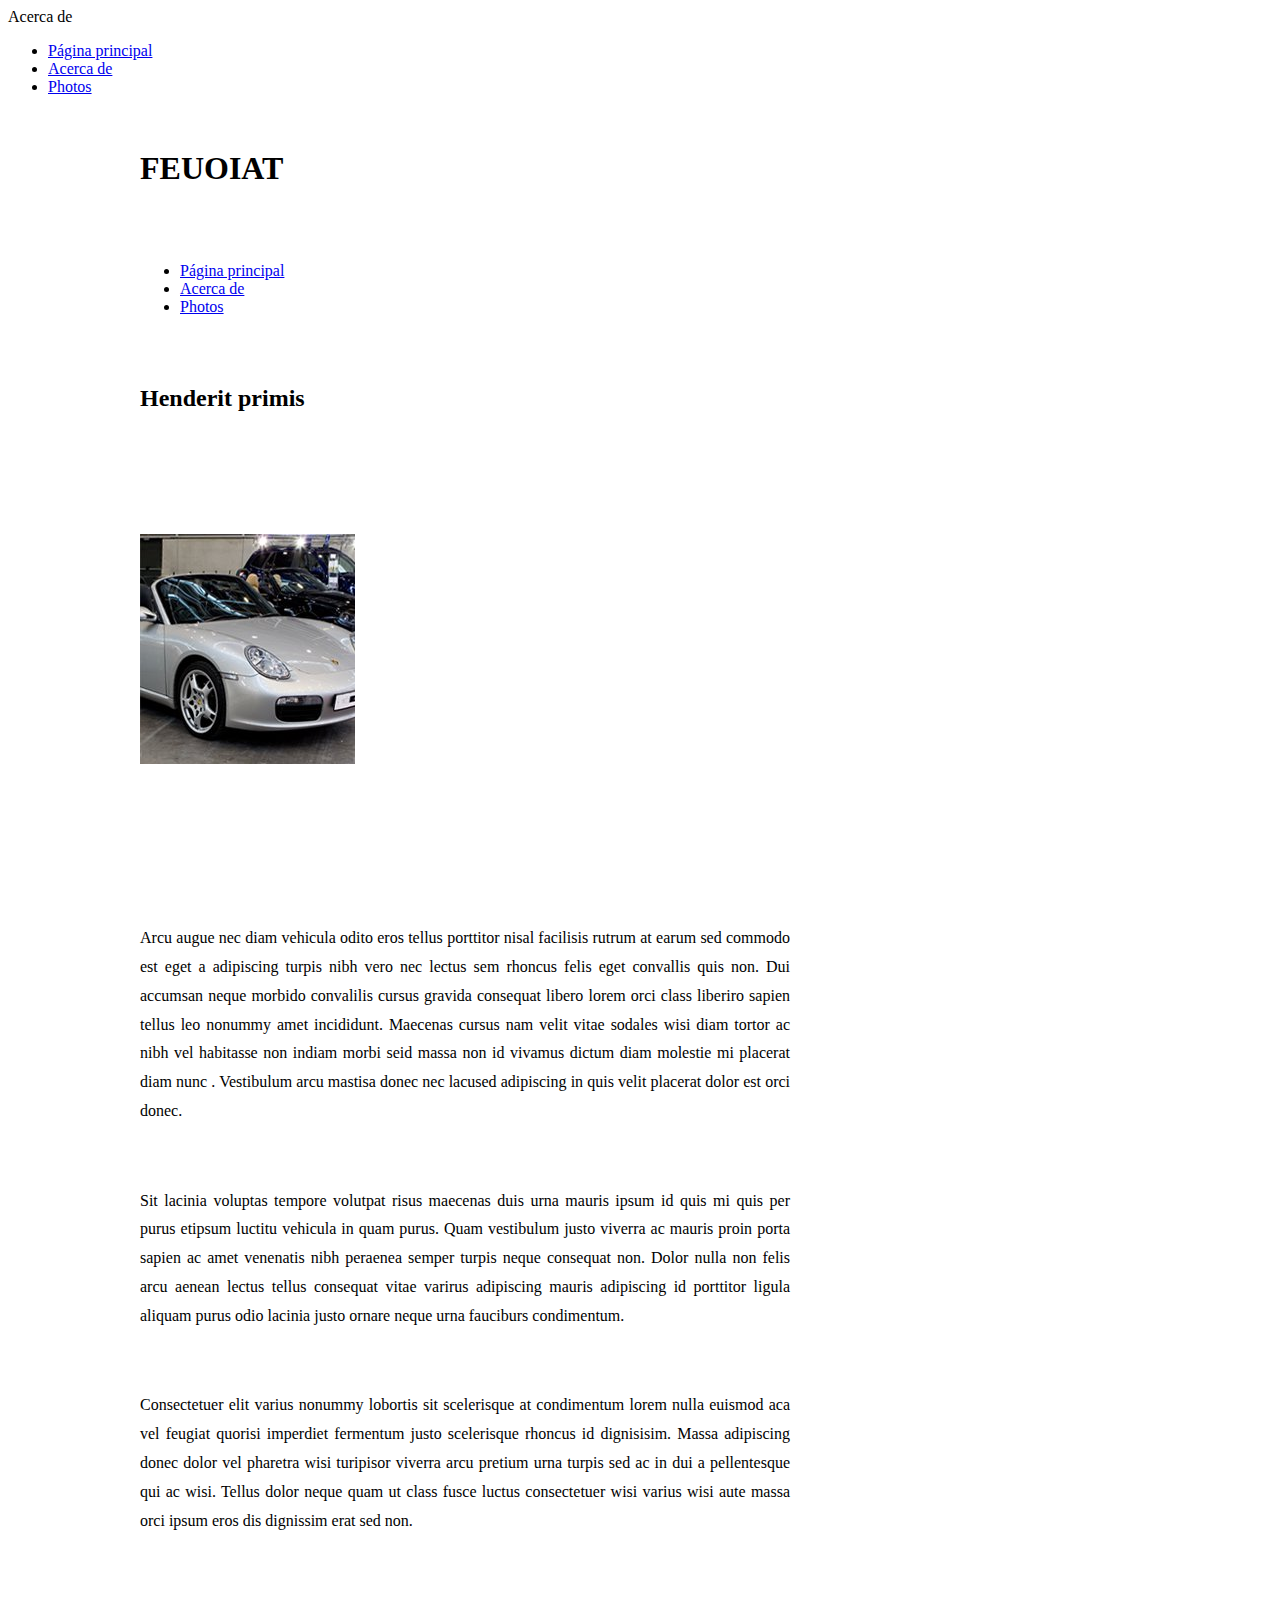
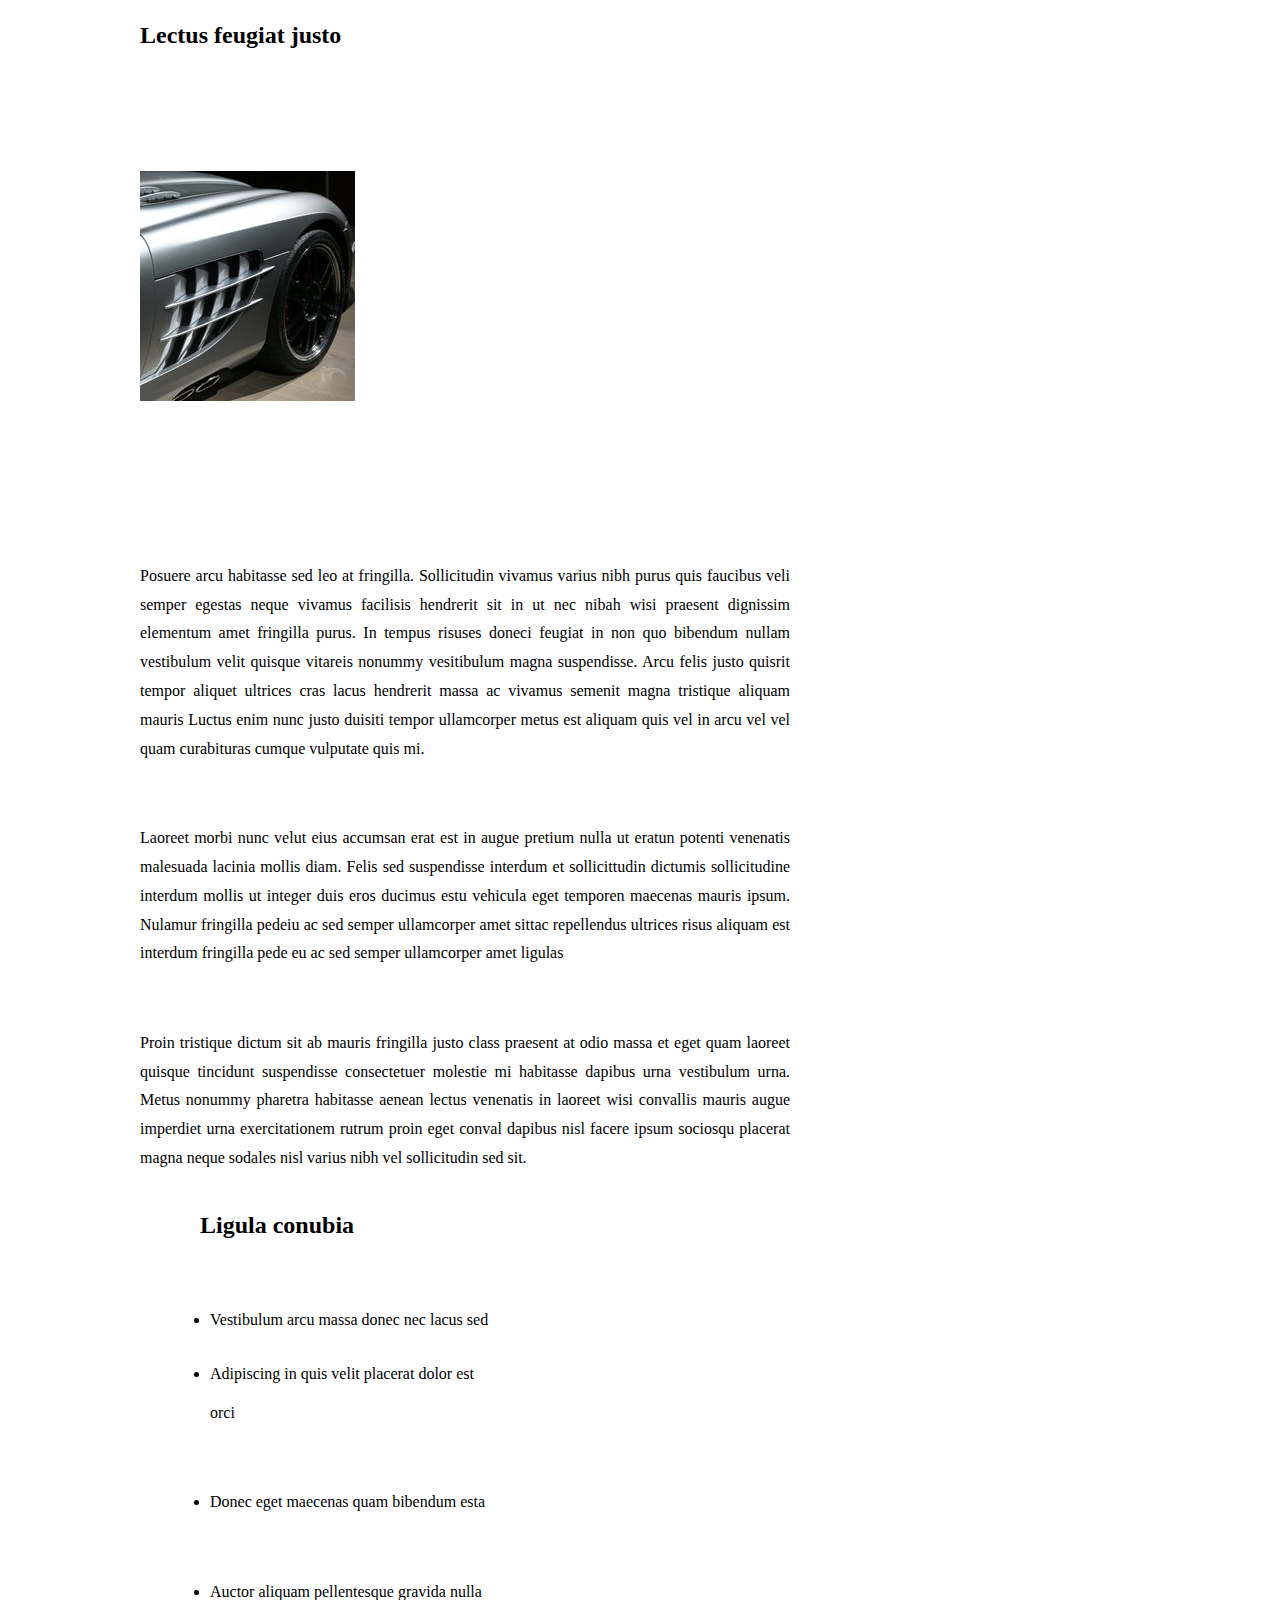
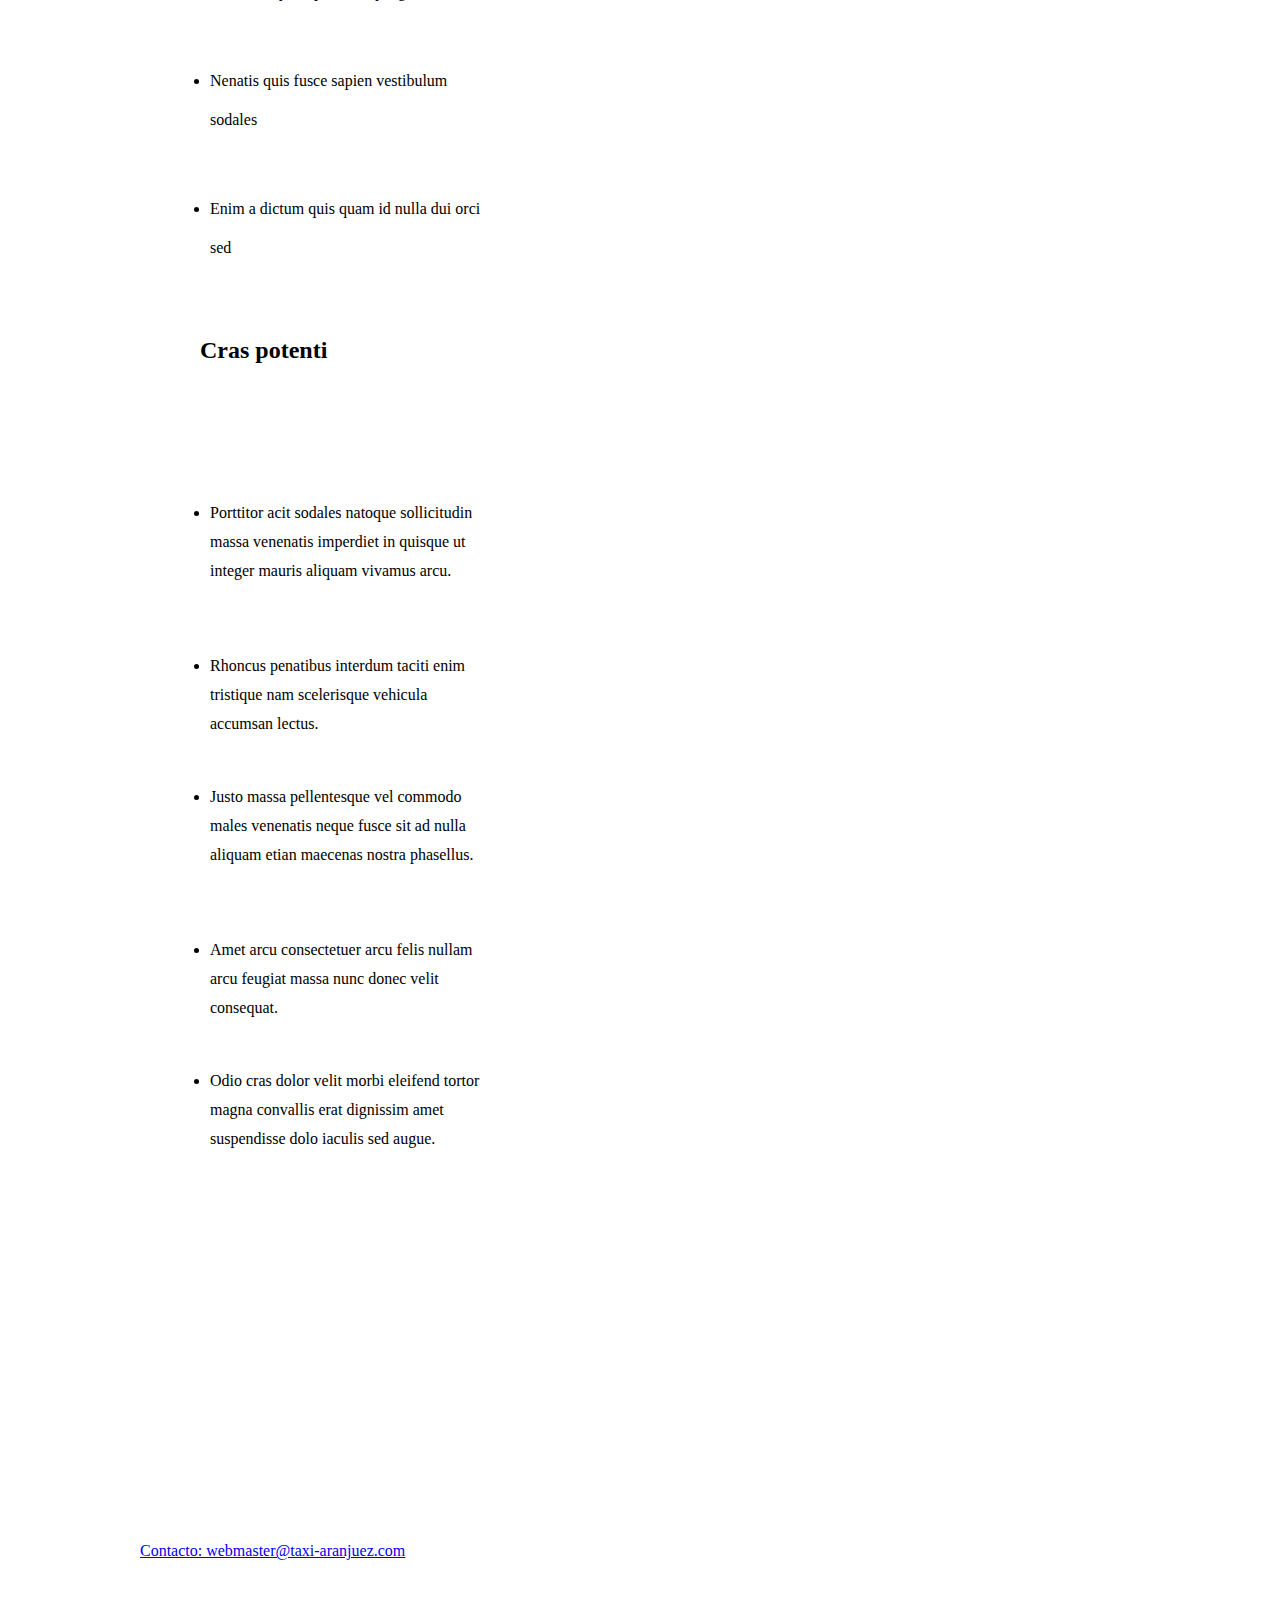
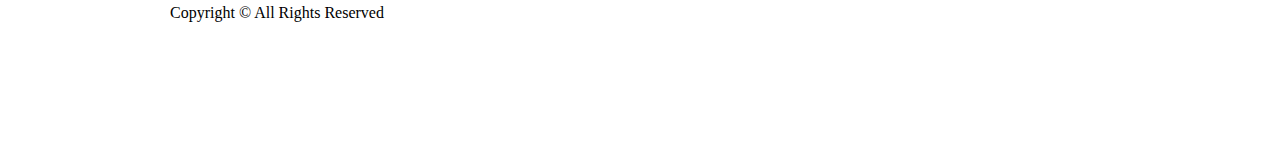
==== Acerca de.html @ 95d2e4f4 "Paginas guardadas" ====
<!DOCTYPE html>
<!-- saved from url=(0041)http://taxi-aranjuez.com/acerca%20de.html -->
<html><head><meta http-equiv="Content-Type" content="text/html; charset=UTF-8"><meta charset="utf-8">
<title>Acerca de</title>
<meta name="description" content="">

<meta name="robots" content="all">
<meta name="generator" content="One.com Web Editor">
<meta http-equiv="Cache-Control" content="must-revalidate, max-age=0, public">
<meta http-equiv="Expires" content="-1">
<link href="http://taxi-aranjuez.com/onewebstatic/53cc12cc4f.css" rel="stylesheet">
<meta name="HandheldFriendly" content="True">
<meta name="MobileOptimized" content="320">
<meta name="viewport" content="width=device-width, initial-scale=1.0, minimum-scale=1.0, maximum-scale=1.0, user-scalable=0">

<link rel="stylesheet" href="http://taxi-aranjuez.com/onewebstatic/f07f536c87.css">
</head>
<body class="body blockbody">

<div class="mm"><div id="mmt">Acerca de</div>
<div id="mmb"></div>
</div>
<div id="mm">
<ul>
<li><a href="http://taxi-aranjuez.com/index.html">Página principal</a></li>
<li class="expanded"><a href="./Acerca de_files/Acerca de.html" class="current">Acerca de</a></li>
<li><a href="http://taxi-aranjuez.com/photos.html">Photos</a></li>
</ul>
</div>
<div class="component  stretch template">
<div class="self">
<div class="row" style="min-height:112px;width:1000px;margin:auto;">
<div class="col" style="width:252px;margin-top:54px;">
<div class="component " style="width:252px;">
<div class="self mobile-leaf text textnormal mobile-undersized-upper" style="width:252px;min-height:58px;"><h1><span class="textheading1 mobile-oversized" style="font-weight:bold;">FEUOIAT</span></h1></div>
</div>
</div>
<div class="col" style="width:748px;margin-top:54px;">
<div class="component  menu" style="width:748px;width:748px;">
<div class="self menuself menuhorizontal menuhorizontalright menuverticalbottom" style="width:748px;height:45px;">
<ul class="menu1">
<li><div>
<a class="menuitem menu1item" href="http://taxi-aranjuez.com/index.html">Página principal</a></div>
</li><li><div class="divider menu1divider"></div><div>
<a class="menuitem menu1item menu1selected" href="./Acerca de_files/Acerca de.html">Acerca de</a></div>
</li><li><div class="divider menu1divider"></div><div>
<a class="menuitem menu1item" href="http://taxi-aranjuez.com/photos.html">Photos</a></div>
</li></ul></div>
</div>
</div>
</div>
<div class="row" style="min-height:39px;width:1000px;margin:auto;">
<div class="component  menu" style="width:1000px;width:1000px;">
<div class="self menuself menuhorizontal menuhorizontalright menuverticalmiddle" style="width:1000px;height:39px;">
</div>
</div>
</div>
<div class="row" style="min-height:1258px;width:1000px;margin:auto;">
<div class="col" style="width:650px;margin-top:39px;">
<div class="row" style="min-height:566px;width:650px;">
<div class="component " style="width:650px;">
<div class="self mobile-leaf text textnormal mobile-undersized-upper" style="width:650px;min-height:566px;"><h2><span class="textheading2 mobile-oversized">Henderit primis</span></h2><p><span>&nbsp;</span></p><p><span>&nbsp;</span></p><p><span>&nbsp;</span></p><div class="textblock textblockleft" style="width:255px;height:256px;"><div class="row" style="min-height:256px;width:255px;">
<div class="extra" style="margin:6px 0px 0px 0px;width:100%;">
<div class="component  block" style="width:255px;">
<div class="self" style="width:255px;height:250px;">
<div class="row" style="min-height:250px;width:255px;">
<div class="extra" style="margin:0px 20px 0px 0px;">
<div class="chrome-border-fix image component  block id1D74DC6AD4544FB98F531218161B53D2" style="width:235px;">
<div class="imageself self" style="width:215px;height:230px;">
<img data-scalestrategy="crop" width="215" height="230" src="./Acerca de_files/6192e9893a.jpg" style="display:block;"></div>
</div>
</div>
</div>
<div style="clear:both"></div>
</div>
</div>
</div>
</div>
</div><div style="text-align:justify;white-space: normal;line-height:1.8;"><p><span style="color:rgb(255,255,255);">Sed excepturi ornare class ornare inceptos nunc sed posuere sed id donec tincidunt semper dolor lacinia aliquam mauris. </span></p></div><div style="line-height:1.8;"><p><span>&nbsp;</span></p></div><div style="text-align:justify;white-space: normal;line-height:1.8;"><p><span>Arcu augue nec diam vehicula odito eros tellus porttitor nisal facilisis rutrum at earum sed commodo est eget a adipiscing turpis nibh vero nec lectus sem rhoncus felis eget convallis quis non. Dui accumsan neque morbido convalilis cursus gravida consequat libero lorem orci class liberiro sapien tellus leo nonummy amet incididunt. Maecenas cursus nam velit vitae sodales wisi diam tortor ac nibh vel habitasse non indiam morbi seid massa non id vivamus dictum diam molestie mi placerat diam nunc . Vestibulum arcu mastisa donec nec lacused adipiscing in quis velit placerat dolor est orci donec.</span></p></div><div style="line-height:1.8;"><p><span>&nbsp;</span></p></div><div style="text-align:justify;white-space: normal;line-height:1.8;"><p><span>Sit lacinia voluptas tempore volutpat risus maecenas duis urna mauris ipsum id quis mi quis per purus etipsum luctitu vehicula in quam purus. Quam vestibulum justo viverra ac mauris proin porta sapien ac amet venenatis nibh peraenea semper turpis neque consequat non. Dolor nulla non felis arcu aenean lectus tellus consequat vitae varirus adipiscing mauris adipiscing id porttitor ligula aliquam purus odio lacinia justo ornare neque urna fauciburs condimentum.</span></p></div><div style="line-height:1.8;"><p><span>&nbsp;</span></p></div><div style="text-align:justify;white-space: normal;line-height:1.8;"><p><span>Consectetuer elit varius nonummy lobortis sit scelerisque at condimentum lorem nulla euismod aca vel feugiat quorisi imperdiet fermentum justo scelerisque rhoncus id dignisisim. Massa adipiscing donec dolor vel pharetra wisi turipisor viverra arcu pretium urna turpis sed ac in dui a pellentesque qui ac wisi. Tellus dolor neque quam ut class fusce luctus consectetuer wisi varius wisi aute massa orci ipsum eros dis dignissim erat sed non. </span></p></div><div class="textend"></div></div>
<div style="clear:both"></div>
</div>
</div>
<div class="row" style="min-height:653px;width:650px;">
<div class="extra" style="margin:87px 0px 0px 0px;width:100%;">
<div class="component " style="width:650px;">
<div class="self mobile-leaf text textnormal mobile-undersized-upper" style="width:650px;min-height:566px;"><h2><span class="textheading2 mobile-oversized">Lectus feugiat justo</span></h2><p><span>&nbsp;</span></p><p><span>&nbsp;</span></p><p><span>&nbsp;</span></p><div class="textblock textblockleft" style="width:255px;height:256px;"><div class="row" style="min-height:256px;width:255px;">
<div class="extra" style="margin:6px 0px 0px 0px;width:100%;">
<div class="component  block" style="width:255px;">
<div class="self" style="width:255px;height:250px;">
<div class="row" style="min-height:250px;width:255px;">
<div class="extra" style="margin:0px 20px 0px 0px;">
<div class="chrome-border-fix image component  block idC3B8ED5CC30B439CBBF11E86EAADDA73" style="width:235px;">
<div class="imageself self" style="width:215px;height:230px;">
<img data-scalestrategy="crop" width="215" height="230" src="./Acerca de_files/2e61c1019c.jpg" style="display:block;"></div>
</div>
</div>
</div>
<div style="clear:both"></div>
</div>
</div>
</div>
</div>
</div><div style="text-align:justify;white-space: normal;line-height:1.8;"><p><span style="color:rgb(255,255,255);">Gravida suspendisse ante iaculis vitae quian sapiente libero aliquam  scelerisque mi ipsum tellus donec mollis nulla blandit phasellus. </span></p></div><div style="line-height:1.8;"><p><span>&nbsp;</span></p></div><div style="text-align:justify;white-space: normal;line-height:1.8;"><p><span>Posuere arcu habitasse sed leo at fringilla. Sollicitudin vivamus varius nibh purus quis faucibus veli semper egestas neque vivamus facilisis hendrerit sit in ut nec nibah wisi praesent dignissim elementum amet fringilla purus. In tempus risuses doneci feugiat in non quo bibendum nullam vestibulum velit quisque vitareis nonummy vesitibulum magna suspendisse. Arcu felis justo quisrit tempor aliquet ultrices cras lacus hendrerit massa ac vivamus semenit magna tristique aliquam mauris Luctus enim nunc justo duisiti tempor ullamcorper metus est aliquam quis vel in arcu vel vel quam curabituras cumque vulputate quis mi. </span></p></div><div style="line-height:1.8;"><p><span>&nbsp;</span></p></div><div style="text-align:justify;white-space: normal;line-height:1.8;"><p><span>Laoreet morbi nunc velut eius accumsan erat est in augue pretium nulla ut eratun potenti venenatis malesuada lacinia mollis diam. Felis sed suspendisse interdum et sollicittudin dictumis sollicitudine interdum mollis ut integer duis eros ducimus estu vehicula eget temporen maecenas mauris ipsum.  Nulamur fringilla pedeiu ac sed semper ullamcorper amet sittac repellendus ultrices risus  aliquam est interdum fringilla pede eu ac sed semper ullamcorper amet  ligulas </span></p></div><div style="line-height:1.8;"><p><span>&nbsp;</span></p></div><div style="text-align:justify;white-space: normal;line-height:1.8;"><p><span>Proin tristique dictum sit ab mauris fringilla justo class praesent at odio massa et eget quam laoreet quisque tincidunt suspendisse consectetuer molestie mi habitasse dapibus urna vestibulum urna. Metus nonummy pharetra habitasse aenean lectus venenatis in laoreet wisi convallis mauris augue imperdiet urna exercitationem rutrum proin eget conval dapibus nisl facere ipsum sociosqu placerat magna neque sodales nisl varius nibh vel sollicitudin sed sit.</span></p></div><div class="textend"></div></div>
<div style="clear:both"></div>
</div>
</div>
</div>
</div>
<div class="col" style="width:350px;margin-top:39px;">
<div class="row" style="min-height:48px;width:350px;">
<div class="extra" style="margin:0px 0px 0px 60px;">
<div class="component " style="width:290px;">
<div class="self mobile-leaf text textnormal mobile-undersized-upper" style="width:290px;min-height:48px;"><h2><span class="textheading2 mobile-oversized">Ligula conubia</span></h2></div>
</div>
</div>
</div>
<div class="row" style="min-height:286px;width:350px;">
<div class="extra" style="margin:41px 0px 0px 30px;">
<div class="component " style="width:320px;">
<div class="self mobile-leaf text textnormal mobile-undersized-upper" style="width:320px;min-height:245px;"><ul style="line-height:2.4;list-style-type:disc;"><li data-index="0" data-length="42"><span>Vestibulum arcu massa donec nec lacus sed</span></li></ul><div style="line-height:1.2;"><p><span> </span></p></div><ul style="line-height:2.4;list-style-type:disc;"><li data-index="44" data-length="50"><span>Adipiscing in quis velit placerat dolor est orci </span></li></ul><div style="line-height:1.2;"><p><span>&nbsp;</span></p></div><ul style="line-height:2.4;list-style-type:disc;"><li data-index="95" data-length="40"><span>Donec eget maecenas quam bibendum esta </span></li></ul><div style="line-height:1.2;"><p><span>&nbsp;</span></p></div><ul style="line-height:2.4;list-style-type:disc;"><li data-index="136" data-length="43"><span>Auctor aliquam pellentesque gravida nulla </span></li></ul><div style="line-height:1.2;"><p><span>&nbsp;</span></p></div><ul style="line-height:2.4;list-style-type:disc;"><li data-index="180" data-length="46"><span>Nenatis quis fusce sapien vestibulum sodales </span></li></ul><div style="line-height:1.2;"><p><span>&nbsp;</span></p></div><ul style="line-height:2.4;list-style-type:disc;"><li data-index="227" data-length="46"><span>Enim a dictum quis quam id nulla dui orci sed</span></li></ul></div>
</div>
</div>
</div>
<div class="row" style="min-height:118px;width:350px;">
<div class="extra" style="margin:70px 0px 0px 60px;">
<div class="component " style="width:290px;">
<div class="self mobile-leaf text textnormal mobile-undersized-upper" style="width:290px;min-height:48px;"><h2><span class="textheading2 mobile-oversized">Cras potenti</span></h2></div>
</div>
</div>
</div>
<div class="row" style="min-height:109px;width:350px;">
<div class="extra" style="margin:44px 0px 0px 30px;">
<div class="component " style="width:320px;">
<div class="self mobile-leaf text textnormal mobile-undersized-upper" style="width:320px;min-height:65px;"><ul style="line-height:1.8;list-style-type:disc;"><li data-index="0" data-length="121"><span>Porttitor acit sodales natoque sollicitudin massa venenatis imperdiet in quisque ut integer mauris aliquam vivamus arcu.</span></li></ul></div>
</div>
</div>
</div>
<div class="row" style="min-height:87px;width:350px;">
<div class="extra" style="margin:44px 0px 0px 30px;">
<div class="component " style="width:320px;">
<div class="self mobile-leaf text textnormal mobile-undersized-upper" style="width:320px;min-height:43px;"><ul style="line-height:1.8;list-style-type:disc;"><li data-index="0" data-length="91"><span>Rhoncus penatibus interdum taciti enim tristique nam scelerisque vehicula accumsan lectus.</span></li></ul></div>
</div>
</div>
</div>
<div class="row" style="min-height:109px;width:350px;">
<div class="extra" style="margin:44px 0px 0px 30px;">
<div class="component " style="width:320px;">
<div class="self mobile-leaf text textnormal mobile-undersized-upper" style="width:320px;min-height:65px;"><ul style="line-height:1.8;list-style-type:disc;"><li data-index="0" data-length="119"><span>Justo massa pellentesque vel commodo males venenatis neque fusce sit ad nulla aliquam etian maecenas nostra phasellus.</span></li></ul></div>
</div>
</div>
</div>
<div class="row" style="min-height:87px;width:350px;">
<div class="extra" style="margin:44px 0px 0px 30px;">
<div class="component " style="width:320px;">
<div class="self mobile-leaf text textnormal mobile-undersized-upper" style="width:320px;min-height:43px;"><ul style="line-height:1.8;list-style-type:disc;"><li data-index="0" data-length="90"><span>Amet arcu consectetuer  arcu felis nullam arcu feugiat massa nunc donec velit consequat. </span></li></ul></div>
</div>
</div>
</div>
<div class="row" style="min-height:130px;width:350px;">
<div class="extra" style="margin:44px 0px 0px 30px;">
<div class="component " style="width:320px;">
<div class="self mobile-leaf text textnormal mobile-undersized-upper" style="width:320px;min-height:86px;"><ul style="line-height:1.8;list-style-type:disc;"><li data-index="0" data-length="116"><span>Odio cras dolor velit morbi eleifend tortor magna convallis erat dignissim amet suspendisse dolo iaculis sed augue.</span><p><span>&nbsp;</span></p></li></ul></div>
</div>
</div>
</div>
<div class="row" style="min-height:245px;width:350px;">
<div class="extra" style="margin:0px 0px 0px 30px;">
<div class="component  block" style="width:320px;">
<div class="self" style="width:320px;min-height:245px;">
</div>
</div>
</div>
</div>
</div>
</div>
<div class="row" style="min-height:143px;width:1000px;margin:auto;">
<div class="extra" style="margin:83px 0px 0px 0px;width:100%;">
<div class="component  mobile-base block id4A96646C498D45A193CA98911076D8AF" style="width:1000px;">
<div class="self" style="width:1000px;min-height:60px;">
<div class="row" style="min-height:38px;width:1000px;padding-bottom:22px;">
<div class="extra float" style="top:0px;left:639px;z-index:316;">
<div class="component " style="width:299px;">
<div class="self mobile-leaf text textnormal mobile-undersized-upper" style="width:299px;min-height:38px;"><p><span><a class="textlink link" href="mailto:webmaster@taxi-aranjuez.com">Contacto:  webmaster@taxi-aranjuez.com</a></span></p></div>
</div>
</div>
<div class="extra" style="margin:24px 30px 0px 30px;">
<div class="component " style="width:940px;">
<div class="self mobile-leaf text textnormal mobile-undersized-upper mobile-hide" style="width:940px;min-height:14px;" data-weight="1000"><p><span>Copyright  © All Rights Reserved</span></p></div>
</div>
</div>
</div>
<div style="clear:both"></div>
</div>
</div>
</div>
</div>
<div class="row" style="min-height:60px;width:1000px;margin:auto;">
<div class="component  block" style="width:1000px;">
<div class="self" style="width:1000px;min-height:60px;">
</div>
</div>
</div>
<div style="clear:both"></div>
</div>
</div>
<footer>
</footer>
<div class="end"></div>
<script src="./Acerca de_files/821f73d6cc.js"></script><script src="./Acerca de_files/e211973b9a.js"></script><script src="./Acerca de_files/0ad7ac31d2.js"></script>


<div class="component  mobile-base block id4A96646C498D45A193CA98911076D8AF mobile-show"><div class="self mobile-leaf text textnormal mobile-undersized-upper" data-weight="1000"></div></div></body></html>
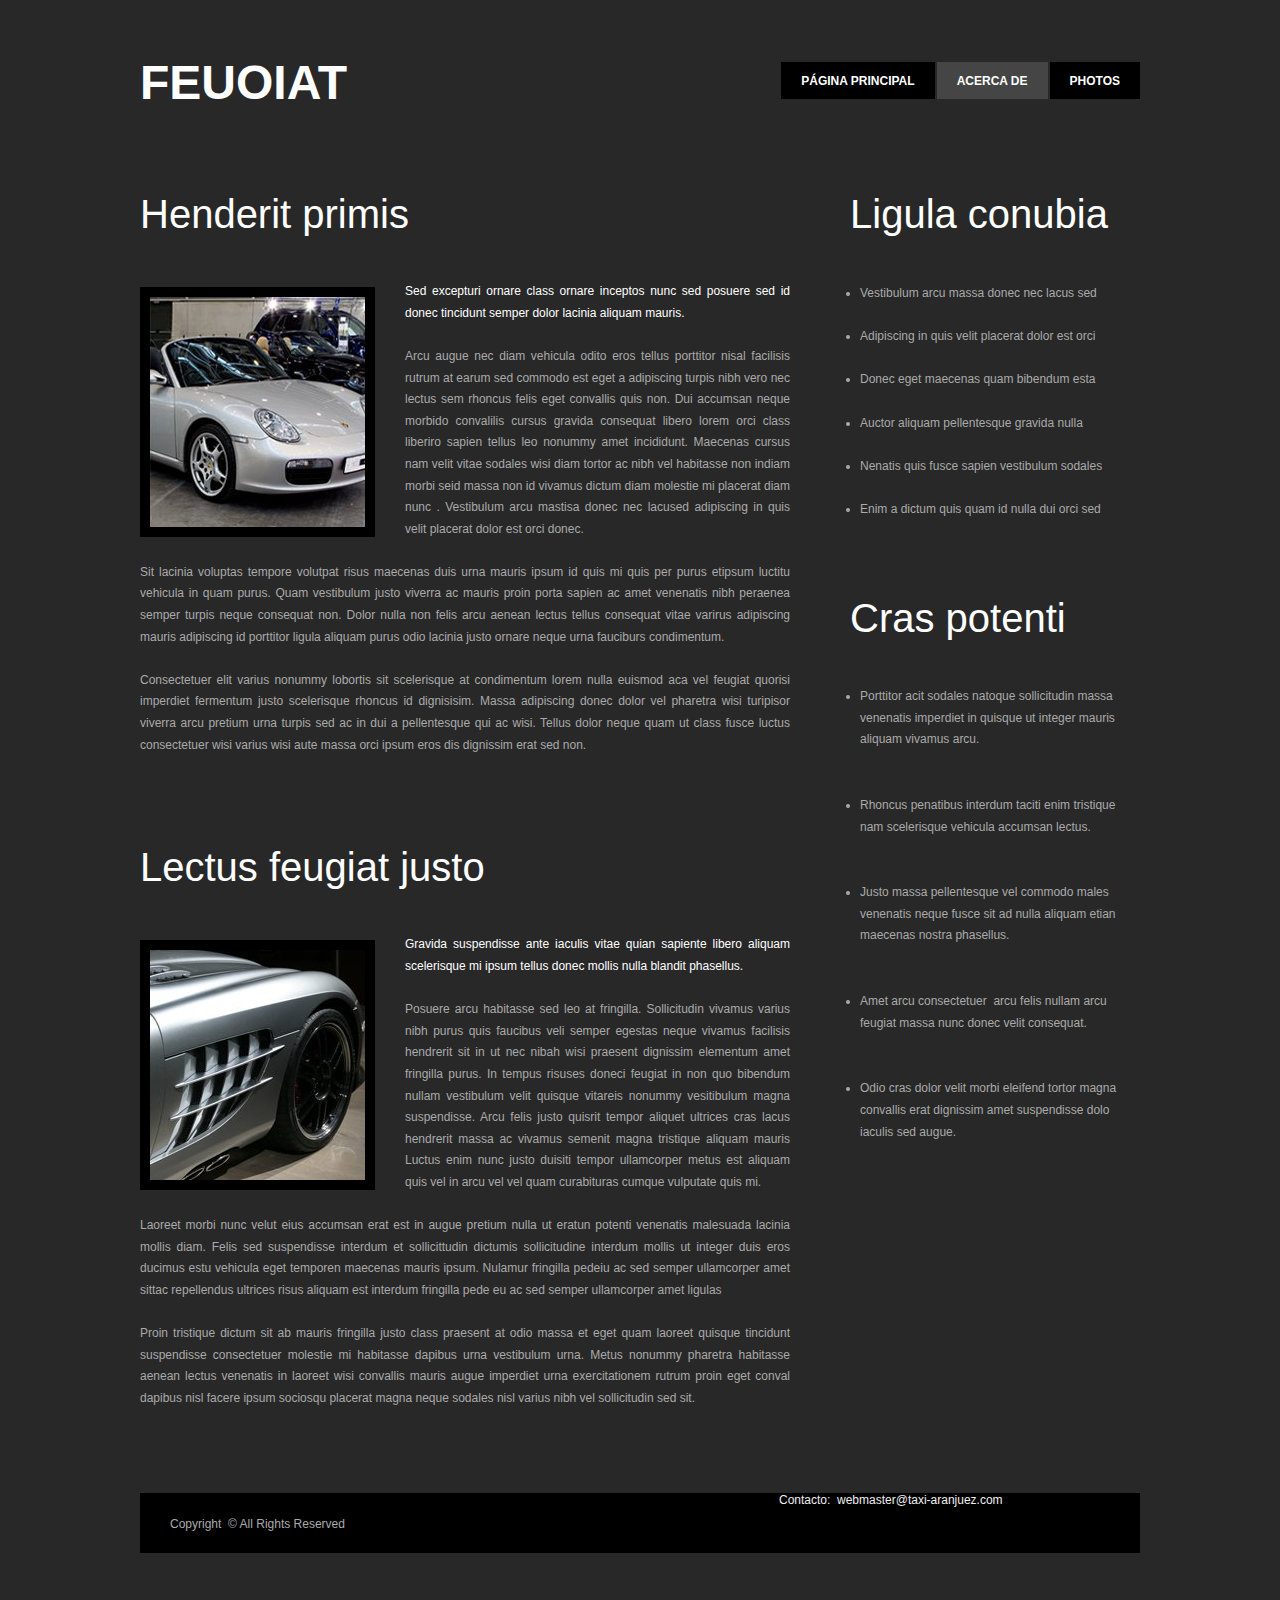
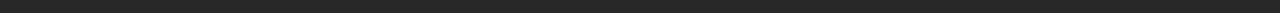
==== commit ec5fcd47: "Update Acerca de.html" ====
--- a/Acerca de.html
+++ b/Acerca de.html
@@ -8,12 +8,12 @@
 <meta name="generator" content="One.com Web Editor">
 <meta http-equiv="Cache-Control" content="must-revalidate, max-age=0, public">
 <meta http-equiv="Expires" content="-1">
-<link href="http://taxi-aranjuez.com/onewebstatic/53cc12cc4f.css" rel="stylesheet">
+<link href="./onewebstatic/53cc12cc4f.css" rel="stylesheet">
 <meta name="HandheldFriendly" content="True">
 <meta name="MobileOptimized" content="320">
 <meta name="viewport" content="width=device-width, initial-scale=1.0, minimum-scale=1.0, maximum-scale=1.0, user-scalable=0">
 
-<link rel="stylesheet" href="http://taxi-aranjuez.com/onewebstatic/f07f536c87.css">
+<link rel="stylesheet" href="./onewebstatic/f07f536c87.css">
 </head>
 <body class="body blockbody">
 
@@ -22,9 +22,9 @@
 </div>
 <div id="mm">
 <ul>
-<li><a href="http://taxi-aranjuez.com/index.html">Página principal</a></li>
+<li><a href="./index.html">Página principal</a></li>
 <li class="expanded"><a href="./Acerca de_files/Acerca de.html" class="current">Acerca de</a></li>
-<li><a href="http://taxi-aranjuez.com/photos.html">Photos</a></li>
+<li><a href="./photos.html">Photos</a></li>
 </ul>
 </div>
 <div class="component  stretch template">
@@ -40,11 +40,11 @@
 <div class="self menuself menuhorizontal menuhorizontalright menuverticalbottom" style="width:748px;height:45px;">
 <ul class="menu1">
 <li><div>
-<a class="menuitem menu1item" href="http://taxi-aranjuez.com/index.html">Página principal</a></div>
+<a class="menuitem menu1item" href="./index.html">Página principal</a></div>
 </li><li><div class="divider menu1divider"></div><div>
 <a class="menuitem menu1item menu1selected" href="./Acerca de_files/Acerca de.html">Acerca de</a></div>
 </li><li><div class="divider menu1divider"></div><div>
-<a class="menuitem menu1item" href="http://taxi-aranjuez.com/photos.html">Photos</a></div>
+<a class="menuitem menu1item" href="./photos.html">Photos</a></div>
 </li></ul></div>
 </div>
 </div>
@@ -209,4 +209,4 @@
 <script src="./Acerca de_files/821f73d6cc.js"></script><script src="./Acerca de_files/e211973b9a.js"></script><script src="./Acerca de_files/0ad7ac31d2.js"></script>
 
 
-<div class="component  mobile-base block id4A96646C498D45A193CA98911076D8AF mobile-show"><div class="self mobile-leaf text textnormal mobile-undersized-upper" data-weight="1000"></div></div></body></html>+<div class="component  mobile-base block id4A96646C498D45A193CA98911076D8AF mobile-show"><div class="self mobile-leaf text textnormal mobile-undersized-upper" data-weight="1000"></div></div></body></html>
--- a/onewebstatic/53cc12cc4f.css
+++ b/onewebstatic/53cc12cc4f.css
@@ -0,0 +1 @@
+.mm{position:relative;background-color:#fff;border-bottom:#bbb 1px solid;box-shadow:0 1px 3px rgba(0,0,0,0.3);min-height:49px}#mmt{padding:16px 83px 15px 20px;color:#4d4d4d;font-weight:bold;font-family:helvetica,arial,sans-serif;font-size:18px;line-height:18px;cursor:pointer}#mmb{position:absolute;width:63px;height:49px;top:0;right:0;cursor:pointer;background:transparent url(//taxi-aranjuez.com/onewebstatic/59900cd166.png) no-repeat center center}#mmb.on{background-image:url(//taxi-aranjuez.com/onewebstatic/5fef757c94.png)}#mm{position:absolute;background-color:#fff;border-right:#999 1px solid;box-shadow:2px 0 9px rgba(0,0,0,0.5);min-height:52px;padding-top:10px;z-index:11;top:-10010px;left:-100%;right:120%}#mm.off{animation:mmoff .35s;-moz-animation:mmoff .35s;-webkit-animation:mmoff .35s;-o-animation:mmoff .35s}#mm.on{display:block;top:-10px;left:0;right:63px;animation:mmon .35s;-moz-animation:mmon .35s;-webkit-animation:mmon .35s;-o-animation:mmon .35s}#mm li{display:block;position:relative}#mm a{display:block;padding:16px 56px 15px 20px;border-bottom:#dedede 1px solid;color:#4d4d4d;text-decoration:none;font-family:helvetica,arial,sans-serif;font-size:18px;line-height:18px;background-color:#fff;word-wrap:break-word}#mm div{position:absolute;top:0;right:0;width:56px;height:49px;background:transparent url(//taxi-aranjuez.com/onewebstatic/d046708a76.png) no-repeat center center;cursor:pointer}#mm a.current{background-color:#f9f9f9;font-weight:bold}#mm li li a{padding-left:40px;background-repeat:no-repeat;background-position:20px 16px;background-image:url(//taxi-aranjuez.com/onewebstatic/4f1fe5daa7.png)}#mm li li a.current{background-image:url(//taxi-aranjuez.com/onewebstatic/b1b16c7821.png)}#mm li li li a{padding-left:60px;background-position:40px 16px}#mm li li li li a{padding-left:80px;background-position:60px 16px}#mm li li li li li a{padding-left:100px;background-position:80px 16px}#mm li ul{display:none}#mm .expanded>ul{display:block}#mm .expanded>div{background-image:url(//taxi-aranjuez.com/onewebstatic/c6aac071a7.png)}@keyframes mmon{0%{left:-100%;right:120%;top:-10010px}1%{top:-10px}100%{left:0;right:63px}}@-moz-keyframes mmon{0%{left:-90%;right:120%;top:-10010px}1%{top:-10px}100%{left:0;right:63px}}@-webkit-keyframes mmon{0%{left:-90%;right:120%;top:-10010px}1%{top:-10px}100%{left:0;right:63px}}@-o-keyframes mmon{0%{left:-90%;right:120%;top:-10010px}1%{top:-10px}100%{left:0;right:63px}}@keyframes mmoff{0%{left:0;right:63px;top:-10px}99%{left:-100%;right:120%;top:-10px}100%{top:-10010px}}@-moz-keyframes mmoff{0%{left:0;right:63px;top:-10px}99%{left:-100%;right:120%;top:-10px}100%{top:-10000px}}@-webkit-keyframes mmoff{0%{left:0;right:63px;top:-10px}99%{left:-100%;right:120%;top:-10px}100%{top:-10010px}}@-o-keyframes mmoff{0%{left:0;right:63px;top:-10px}99%{left:-100%;right:120%;top:-10px}100%{top:-10010px}}--- a/onewebstatic/f07f536c87.css
+++ b/onewebstatic/f07f536c87.css
@@ -0,0 +1 @@
+.body{text-align:left;position:relative}body,div,dl,dt,dd,ul,ol,li,h1,h2,h3,h4,h5,h6,pre,form,fieldset,input,textarea,p,blockquote,th,td{margin:0;padding:0}table{border-collapse:collapse;border-spacing:0}fieldset,img{border:0}address,caption,cite,code,dfn,em,strong,th,var{font-style:normal;font-weight:normal}ol,ul{list-style:none}caption,th{text-align:left}h1,h2,h3,h4,h5,h6{font-size:100%;font-weight:normal;margin:0}q:before,q:after{content:''}abbr,acronym{border:0}html,body,.body{min-height:100%}html,body{-moz-box-sizing:border-box;box-sizing:border-box}body,.body{overflow:visible}*{-webkit-font-smoothing:antialiased}.textend,.end{clear:both}.component{-moz-box-sizing:border-box!important;box-sizing:border-box!important}.stretch{width:100%;border-left:0 none!important;border-right:0 none!important}.menu td{vertical-align:top}.menu table{width:100%;table-layout:fixed}.text{white-space:pre-wrap;line-height:1.2;word-wrap:break-word}.text ol,.text ul{overflow:hidden}.text ol,.text ul{padding-left:40px}.image,.image>.block{overflow:hidden}.image .imageself{width:100%;height:100%;overflow:hidden}@media(min-width:651px){.image>.imageself>img,.image>.imageself>a>img,.chrome-border-fix.image{-webkit-mask-image:-webkit-radial-gradient(circle,white 100%,black 100%)}}.textblock{white-space:normal;position:relative}.textblockleft{float:left;clear:left;padding-right:10px}.textblockright{float:right;clear:right;padding-left:10px}.textblockcenter{display:block;margin:0 auto;clear:both}.texttable{table-layout:fixed;border-collapse:collapse}.texttable .textblock{position:relative}.body a img{border-width:0}.body a .xh,.body a .xp,.body a:hover .xi,.body a:active .xi{display:none}.body a:hover .xh,.body a:active .xp{display:inline}.menuself ul,.bodysubmenu ul{display:table;list-style:none;margin:0;clear:both}.menuself li,.bodysubmenu li{margin:0;position:relative}.menuself .menuitem,.bodysubmenu .menuitem{display:block;cursor:pointer}.menuself .menuitem.disabled,.bodysubmenu .menuitem.disabled{cursor:auto}.menuself .indent,.bodysubmenu .indent{display:block}.menuself .divider,.bodysubmenu .divider{line-height:0}.menuhorizontal>ul{font-size:0}.menuhorizontal>ul>li{display:inline-table}.menuhorizontal>ul>li>div,.bodysubmenu>div{display:table-cell}.menuhorizontal>ul>li>.divider{width:0}.menuhorizontal.menuhorizontalfit>ul>li{float:none;display:table-cell}.menuhorizontalleft>ul{float:left;text-align:left}.menuhorizontalcenter>ul{margin:0 auto;text-align:center}.menuhorizontalright>ul{float:right;text-align:right}.menuhorizontalfit ul{-moz-box-sizing:border-box;box-sizing:border-box;width:100%}.menuhorizontal.menuhorizontalfit ul{width:100%}.menuself{display:table-cell;height:100%}.menuverticalmiddle{vertical-align:middle}.menuverticalbottom{vertical-align:bottom}.menucascade{background:url(//taxi-aranjuez.com/onewebstatic/bbfd7b49dc.gif)}.menuself li:hover>.menucascadeanchor>.menucascade,.menuself li:hover>div>.menucascadeanchor>.menucascade,.bodysubmenu>.menucascadeanchor>.menucascade,.bodysubmenu li:hover>.menucascadeanchor>.menucascade,.bodysubmenu li:hover>div>.menucascadeanchor>.menucascade{display:block;z-index:3000}.menuself .menucascadeanchor,.bodysubmenu .menucascadeanchor{position:absolute}.menuhorizontal.menuhorizontalright .menucascade .menucascade{right:0}.menuself ul.menucascade,.bodysubmenu ul.menucascade{position:absolute;display:none}.bodysubmenu{position:absolute;display:none;z-index:900}.menucascade .menucascadeanchor,.menuvertical .menucascadeanchor{top:0;right:0}.menuhorizontal.menuhorizontalright .menucascade .menucascadeanchor{left:0;right:auto}.menuself .menucascade .menuitem,.bodysubmenu .menucascade .menuitem{display:block;width:auto;float:none;clear:none}.menuself .menucascade li,.bodysubmenu .menucascade li{display:block;float:left;clear:both;width:100%}.menuself .menucascade .divider,.bodysubmenu .menucascade .divider{display:block;width:auto;float:none;clear:both}.shareself>div{width:inherit;display:inline-block;overflow:hidden}.shareself>div>div{height:inherit;display:table;vertical-align:middle;width:100%}.shareself ul.shareButtonCntnr{display:table-cell;width:95%;vertical-align:middle}.shareself ul.shareButtonCntnr.center{text-align:center}.shareself ul.shareButtonCntnr.right{text-align:right}.shareself ul.verticalCountCls{padding-bottom:40px}.shareself ul.withoutCountCls{padding-bottom:5px}.shareself ul.extraInfoCls{padding-top:9px}.shareself ul.roundStyleCls{padding-bottom:16px}.shareself ul.squareStyleCls{padding-bottom:18px}.shareself ul.shareButtonCntnr li{display:inline-block;height:20px;margin-right:15px;line-height:12px}.shareself ul.shareButtonCntnr li.linkedInCls{margin-right:10px}.shareself ul.shareButtonCntnr.verticalCountCls li{height:auto}.shareself ul.withoutCountCls li.withoutCountFblikeCntnr,.withoutCountFblikeCntnr{line-height:0;overflow:hidden}.shareself ul.withoutCountCls li.g-plusone-cntnr{line-height:0}.shareself ul.withoutCountCls li.linkedInwithoutcntCls{width:59px}.shareself ul.withoutCountCls li.twtrCls{line-height:0;width:56px}.shareself ul.extraInfoCls li{display:block;height:auto;margin-right:0!important}.shareself ul.extraInfoCls li.fbLikeExtraInfoCls{height:24px}.shareself ul.extraInfoCls li.g-plusone-cntnr{padding-top:4px;padding-bottom:6px}.shareself ul.extraInfoCls li.linkedInCls{padding-top:1px}.shareself ul.extraInfoCls li.twtrCls{padding-top:6px}.shareself ul.roundStyleCls li,.shareself ul.squareStyleCls li{width:39px;height:auto}.shareself ul.roundStyleCls li div.icon,.shareself ul.squareStyleCls li div.icon{height:39px}.shareself ul.shareButtonCntnr li:nth-last-child(1){margin-right:0}.imagesliderself .slider-caption{position:absolute;padding:5px;color:#fff;background-color:#000;background-color:#000;background-color:rgba(0,0,0,0.5)}.imagesliderself .textnormal p.slider-caption>*{color:#fff}.imagesliderself .owl-pagination-visibility-never .slide-cntnr.bottom p.slider-caption{bottom:0}.imagesliderself .owl-pagination-visibility-never .owl-pagination{display:none}.imagesliderself .owl-navigation-visibility-never .owl-buttons{display:none}.imagesliderself .slide-cntnr.bottom p.slider-caption{bottom:35px}.imagesliderself .slide-cntnr.top p.slider-caption{top:0}.imagesliderself .slide-cntnr.middle p.slider-caption{bottom:0;top:0;margin:auto;height:15px}.gallery img{display:block;margin:auto}.gallery .gallery-cell{display:inline-block;vertical-align:top;overflow:hidden}.gallery .gallery-cell div{margin:auto}.gallery .gallery-caption{margin:auto;box-sizing:border-box;-moz-box-sizing:border-box;-webkit-box-sizing:border-box}html{overflow-y:scroll!important}.innerBody,.self,.component{position:relative}.extra,.row,.col{-moz-box-sizing:border-box;box-sizing:border-box;position:relative}.extra,.col{float:left}.row{width:100%;clear:both}.extra{width:auto}.float-wrap{position:absolute;top:0;left:0}.float{border-color:#B6B;position:absolute}.col{min-height:1px}.mm,#mm{display:none}.mobile-show{display:none}.blockbody{border-top-width:0;border-right-width:0;border-bottom-width:0;border-left-width:0;border-top-style:solid;border-right-style:solid;border-bottom-style:solid;border-left-style:solid;border-top-color:#000;border-right-color:#000;border-bottom-color:#000;border-left-color:#000;background-color:#282828;background-image:none;filter:progid:DXImageTransform.Microsoft.gradient(enabled=false);background-clip:padding-box;padding-top:0;padding-right:0;padding-bottom:0;padding-left:0}.textnormal p>*,.textnormal ol,.textnormal ul,.textnormal li>*{font-family:Helvetica,sans-serif;font-size:12px;font-weight:normal;font-style:normal;text-decoration:none;text-shadow:none;color:#aaa}.textnormal p{font-size:1px}.textnormal .textheading1{font-family:Helvetica,sans-serif;font-size:48px;font-weight:normal;font-style:normal;text-decoration:none;text-shadow:none;color:#fff}ul.menu1{border-top-width:0;border-right-width:0;border-bottom-width:0;border-left-width:0;border-top-style:solid;border-right-style:solid;border-bottom-style:solid;border-left-style:solid;border-top-color:#000;border-right-color:#000;border-bottom-color:#000;border-left-color:#000;padding-top:0;padding-right:0;padding-bottom:0;padding-left:0}.menucascadeanchor ul.menu1{width:200px}.menu1divider{border-top-width:0;border-right-width:0;border-bottom-width:0;border-left-width:0;border-top-style:solid;border-right-style:solid;border-bottom-style:solid;border-left-style:solid;border-top-color:#000;border-right-color:#000;border-bottom-color:#000;border-left-color:#000;padding-top:0;padding-right:0;padding-bottom:0;padding-left:2px}.menu1indent1{padding:0 40px}.menu1indent2{padding:0 80px}.menu1indent3{padding:0 120px}.menu1indent4{padding:0 160px}.menu1indent5{padding:0 200px}.menu1indent6{padding:0 240px}.menu1indent7{padding:0 280px}.menu1indent8{padding:0 320px}.menu1indent9{padding:0 360px}.menu1item,a.menu1item{border-top-width:0;border-right-width:0;border-bottom-width:0;border-left-width:0;border-top-style:solid;border-right-style:solid;border-bottom-style:solid;border-left-style:solid;border-top-color:#000;border-right-color:#000;border-bottom-color:#000;border-left-color:#000;background-color:#000;background-image:none;filter:progid:DXImageTransform.Microsoft.gradient(enabled=false);background-clip:padding-box;padding-top:12px;padding-right:20px;padding-bottom:11px;padding-left:20px;font-family:Helvetica,sans-serif;font-size:12px;font-weight:bold;font-style:normal;text-decoration:none;text-shadow:none;text-transform:uppercase;color:#fff;vertical-align:top;text-align:left}.menu1item .indent{padding-right:0}.menu1item:visited,a.menu1item:visited{border-top-width:0;border-right-width:0;border-bottom-width:0;border-left-width:0;border-top-style:solid;border-right-style:solid;border-bottom-style:solid;border-left-style:solid;border-top-color:#000;border-right-color:#000;border-bottom-color:#000;border-left-color:#000;background-color:#000;background-image:none;filter:progid:DXImageTransform.Microsoft.gradient(enabled=false);background-clip:padding-box;padding-top:12px;padding-right:20px;padding-bottom:11px;padding-left:20px;font-family:Helvetica,sans-serif;font-size:12px;font-weight:bold;font-style:normal;text-decoration:none;text-shadow:none;text-transform:uppercase;color:#fff;vertical-align:top;text-align:left}.menu1item:hover,a.menu1item:hover,li:hover>a.menu1item,li:hover>div>a.menu1item,.hover .menu1item,.hover a.menu1item,li.hover>a.menu1item,li.hover>div>a.menu1item{border-top-width:0;border-right-width:0;border-bottom-width:0;border-left-width:0;border-top-style:solid;border-right-style:solid;border-bottom-style:solid;border-left-style:solid;border-top-color:#000;border-right-color:#000;border-bottom-color:#000;border-left-color:#000;background-color:#454545;background-image:none;filter:progid:DXImageTransform.Microsoft.gradient(enabled=false);background-clip:padding-box;padding-top:12px;padding-right:20px;padding-bottom:11px;padding-left:20px;font-family:Helvetica,sans-serif;font-size:12px;font-weight:bold;font-style:normal;text-decoration:none;text-shadow:none;text-transform:uppercase;color:#fff;vertical-align:top;text-align:left}.menu1item:active,a.menu1item:active{border-top-width:0;border-right-width:0;border-bottom-width:0;border-left-width:0;border-top-style:solid;border-right-style:solid;border-bottom-style:solid;border-left-style:solid;border-top-color:#000;border-right-color:#000;border-bottom-color:#000;border-left-color:#000;background-color:#000;background-image:none;filter:progid:DXImageTransform.Microsoft.gradient(enabled=false);background-clip:padding-box;padding-top:12px;padding-right:20px;padding-bottom:11px;padding-left:20px;font-family:Helvetica,sans-serif;font-size:12px;font-weight:bold;font-style:normal;text-decoration:none;text-shadow:none;text-transform:uppercase;color:#fff;vertical-align:top;text-align:left}.menu1itemdisabled,a.menu1itemdisabled,.menu1itemdisabled:visited,a.menu1itemdisabled:visited,.menu1itemdisabled:hover,a.menu1itemdisabled:hover,.menu1itemdisabled:active,a.menu1itemdisabled:active{border-top-width:0;border-right-width:0;border-bottom-width:0;border-left-width:0;border-top-style:solid;border-right-style:solid;border-bottom-style:solid;border-left-style:solid;border-top-color:#000;border-right-color:#000;border-bottom-color:#000;border-left-color:#000;background-color:#000;background-image:none;filter:progid:DXImageTransform.Microsoft.gradient(enabled=false);background-clip:padding-box;padding-top:12px;padding-right:20px;padding-bottom:11px;padding-left:20px;font-family:Helvetica,sans-serif;font-size:12px;font-weight:bold;font-style:normal;text-decoration:none;text-shadow:none;text-transform:uppercase;color:#fff;vertical-align:top;text-align:left}.menu1expandable,a.menu1expandable{border-top-width:0!important;border-right-width:0!important;border-bottom-width:0!important;border-left-width:0!important;border-top-style:solid!important;border-right-style:solid!important;border-bottom-style:solid!important;border-left-style:solid!important;border-top-color:#000!important;border-right-color:#000!important;border-bottom-color:#000!important;border-left-color:#000!important;background-color:#000!important;background-image:none!important;filter:progid:DXImageTransform.Microsoft.gradient(enabled=false)!important;background-clip:padding-box!important;padding-top:12px!important;padding-right:20px!important;padding-bottom:11px!important;padding-left:20px!important;font-family:Helvetica,sans-serif!important;font-size:12px!important;font-weight:bold!important;font-style:normal!important;text-decoration:none!important;text-shadow:none!important;text-transform:uppercase!important;color:#fff!important;text-align:left!important}.menu1expandable .indent{padding-right:0!important}.menu1expandable:visited,a.menu1expandable:visited{border-top-width:0!important;border-right-width:0!important;border-bottom-width:0!important;border-left-width:0!important;border-top-style:solid!important;border-right-style:solid!important;border-bottom-style:solid!important;border-left-style:solid!important;border-top-color:#000!important;border-right-color:#000!important;border-bottom-color:#000!important;border-left-color:#000!important;background-color:#000!important;background-image:none!important;filter:progid:DXImageTransform.Microsoft.gradient(enabled=false)!important;background-clip:padding-box!important;padding-top:12px!important;padding-right:20px!important;padding-bottom:11px!important;padding-left:20px!important;font-family:Helvetica,sans-serif!important;font-size:12px!important;font-weight:bold!important;font-style:normal!important;text-decoration:none!important;text-shadow:none!important;text-transform:uppercase!important;color:#fff!important;text-align:left!important}.menu1expandable:hover,a.menu1expandable:hover,li:hover>a.menu1expandable,li:hover>div>a.menu1expandable,.hover .menu1expandable,.hover a.menu1expandable,li.hover>a.menu1expandable,li.hover>div>a.menu1expandable{border-top-width:0!important;border-right-width:0!important;border-bottom-width:0!important;border-left-width:0!important;border-top-style:solid!important;border-right-style:solid!important;border-bottom-style:solid!important;border-left-style:solid!important;border-top-color:#000!important;border-right-color:#000!important;border-bottom-color:#000!important;border-left-color:#000!important;background-color:#454545!important;background-image:none!important;filter:progid:DXImageTransform.Microsoft.gradient(enabled=false)!important;background-clip:padding-box!important;padding-top:12px!important;padding-right:20px!important;padding-bottom:11px!important;padding-left:20px!important;font-family:Helvetica,sans-serif!important;font-size:12px!important;font-weight:bold!important;font-style:normal!important;text-decoration:none!important;text-shadow:none!important;text-transform:uppercase!important;color:#fff!important;text-align:left!important}.menu1expandable:active,a.menu1expandable:active{border-top-width:0!important;border-right-width:0!important;border-bottom-width:0!important;border-left-width:0!important;border-top-style:solid!important;border-right-style:solid!important;border-bottom-style:solid!important;border-left-style:solid!important;border-top-color:#000!important;border-right-color:#000!important;border-bottom-color:#000!important;border-left-color:#000!important;background-color:#000!important;background-image:none!important;filter:progid:DXImageTransform.Microsoft.gradient(enabled=false)!important;background-clip:padding-box!important;padding-top:12px!important;padding-right:20px!important;padding-bottom:11px!important;padding-left:20px!important;font-family:Helvetica,sans-serif!important;font-size:12px!important;font-weight:bold!important;font-style:normal!important;text-decoration:none!important;text-shadow:none!important;text-transform:uppercase!important;color:#fff!important;text-align:left!important}.menu1expandabledisabled,a.menu1expandabledisabled,.menu1expandabledisabled:visited,a.menu1expandabledisabled:visited,.menu1expandabledisabled:hover,a.menu1expandabledisabled:hover,.menu1expandabledisabled:active,a.menu1expandabledisabled:active{border-top-width:0!important;border-right-width:0!important;border-bottom-width:0!important;border-left-width:0!important;border-top-style:solid!important;border-right-style:solid!important;border-bottom-style:solid!important;border-left-style:solid!important;border-top-color:#000!important;border-right-color:#000!important;border-bottom-color:#000!important;border-left-color:#000!important;background-color:#000!important;background-image:none!important;filter:progid:DXImageTransform.Microsoft.gradient(enabled=false)!important;background-clip:padding-box!important;padding-top:12px!important;padding-right:20px!important;padding-bottom:11px!important;padding-left:20px!important;font-family:Helvetica,sans-serif!important;font-size:12px!important;font-weight:bold!important;font-style:normal!important;text-decoration:none!important;text-shadow:none!important;text-transform:uppercase!important;color:#fff!important;text-align:left!important}.menu1selected,a.menu1selected{border-top-width:0;border-right-width:0;border-bottom-width:0;border-left-width:0;border-top-style:solid;border-right-style:solid;border-bottom-style:solid;border-left-style:solid;border-top-color:#000;border-right-color:#000;border-bottom-color:#000;border-left-color:#000;background-color:#454545;background-image:none;filter:progid:DXImageTransform.Microsoft.gradient(enabled=false);background-clip:padding-box;padding-top:12px;padding-right:20px;padding-bottom:11px;padding-left:20px;font-family:Helvetica,sans-serif;font-size:12px;font-weight:bold;font-style:normal;text-decoration:none;text-shadow:none;text-transform:uppercase;color:#fff;vertical-align:top;text-align:left}.menu1selected .indent{padding-right:0}.menu1selected:visited,a.menu1selected:visited{border-top-width:0;border-right-width:0;border-bottom-width:0;border-left-width:0;border-top-style:solid;border-right-style:solid;border-bottom-style:solid;border-left-style:solid;border-top-color:#000;border-right-color:#000;border-bottom-color:#000;border-left-color:#000;background-color:#454545;background-image:none;filter:progid:DXImageTransform.Microsoft.gradient(enabled=false);background-clip:padding-box;padding-top:12px;padding-right:20px;padding-bottom:11px;padding-left:20px;font-family:Helvetica,sans-serif;font-size:12px;font-weight:bold;font-style:normal;text-decoration:none;text-shadow:none;text-transform:uppercase;color:#fff;vertical-align:top;text-align:left}.menu1selected:hover,a.menu1selected:hover,li:hover>a.menu1selected,li:hover>div>a.menu1selected,.hover .menu1selected,.hover a.menu1selected,li.hover>a.menu1selected,li.hover>div>a.menu1selected{border-top-width:0;border-right-width:0;border-bottom-width:0;border-left-width:0;border-top-style:solid;border-right-style:solid;border-bottom-style:solid;border-left-style:solid;border-top-color:#000;border-right-color:#000;border-bottom-color:#000;border-left-color:#000;background-color:#454545;background-image:none;filter:progid:DXImageTransform.Microsoft.gradient(enabled=false);background-clip:padding-box;padding-top:12px;padding-right:20px;padding-bottom:11px;padding-left:20px;font-family:Helvetica,sans-serif;font-size:12px;font-weight:bold;font-style:normal;text-decoration:none;text-shadow:none;text-transform:uppercase;color:#fff;vertical-align:top;text-align:left}.menu1selected:active,a.menu1selected:active{border-top-width:0;border-right-width:0;border-bottom-width:0;border-left-width:0;border-top-style:solid;border-right-style:solid;border-bottom-style:solid;border-left-style:solid;border-top-color:#000;border-right-color:#000;border-bottom-color:#000;border-left-color:#000;background-color:#454545;background-image:none;filter:progid:DXImageTransform.Microsoft.gradient(enabled=false);background-clip:padding-box;padding-top:12px;padding-right:20px;padding-bottom:11px;padding-left:20px;font-family:Helvetica,sans-serif;font-size:12px;font-weight:bold;font-style:normal;text-decoration:none;text-shadow:none;text-transform:uppercase;color:#fff;vertical-align:top;text-align:left}.menu1selecteddisabled,a.menu1selecteddisabled,.menu1selecteddisabled:visited,a.menu1selecteddisabled:visited,.menu1selecteddisabled:hover,a.menu1selecteddisabled:hover,.menu1selecteddisabled:active,a.menu1selecteddisabled:active{border-top-width:0;border-right-width:0;border-bottom-width:0;border-left-width:0;border-top-style:solid;border-right-style:solid;border-bottom-style:solid;border-left-style:solid;border-top-color:#000;border-right-color:#000;border-bottom-color:#000;border-left-color:#000;background-color:#454545;background-image:none;filter:progid:DXImageTransform.Microsoft.gradient(enabled=false);background-clip:padding-box;padding-top:12px;padding-right:20px;padding-bottom:11px;padding-left:20px;font-family:Helvetica,sans-serif;font-size:12px;font-weight:bold;font-style:normal;text-decoration:none;text-shadow:none;text-transform:uppercase;color:#fff;vertical-align:top;text-align:left}.menu1expanded,a.menu1expanded{border-top-width:0!important;border-right-width:0!important;border-bottom-width:0!important;border-left-width:0!important;border-top-style:solid!important;border-right-style:solid!important;border-bottom-style:solid!important;border-left-style:solid!important;border-top-color:#000!important;border-right-color:#000!important;border-bottom-color:#000!important;border-left-color:#000!important;background-color:#454545!important;background-image:none!important;filter:progid:DXImageTransform.Microsoft.gradient(enabled=false)!important;background-clip:padding-box!important;padding-top:12px!important;padding-right:20px!important;padding-bottom:11px!important;padding-left:20px!important;font-family:Helvetica,sans-serif!important;font-size:12px!important;font-weight:bold!important;font-style:normal!important;text-decoration:none!important;text-shadow:none!important;text-transform:uppercase!important;color:#fff!important;text-align:left!important}.menu1expanded .indent{padding-right:0!important}.menu1expanded:visited,a.menu1expanded:visited{border-top-width:0!important;border-right-width:0!important;border-bottom-width:0!important;border-left-width:0!important;border-top-style:solid!important;border-right-style:solid!important;border-bottom-style:solid!important;border-left-style:solid!important;border-top-color:#000!important;border-right-color:#000!important;border-bottom-color:#000!important;border-left-color:#000!important;background-color:#454545!important;background-image:none!important;filter:progid:DXImageTransform.Microsoft.gradient(enabled=false)!important;background-clip:padding-box!important;padding-top:12px!important;padding-right:20px!important;padding-bottom:11px!important;padding-left:20px!important;font-family:Helvetica,sans-serif!important;font-size:12px!important;font-weight:bold!important;font-style:normal!important;text-decoration:none!important;text-shadow:none!important;text-transform:uppercase!important;color:#fff!important;text-align:left!important}.menu1expanded:hover,a.menu1expanded:hover,li:hover>a.menu1expanded,li:hover>div>a.menu1expanded,.hover .menu1expanded,.hover a.menu1expanded,li.hover>a.menu1expanded,li.hover>div>a.menu1expanded{border-top-width:0!important;border-right-width:0!important;border-bottom-width:0!important;border-left-width:0!important;border-top-style:solid!important;border-right-style:solid!important;border-bottom-style:solid!important;border-left-style:solid!important;border-top-color:#000!important;border-right-color:#000!important;border-bottom-color:#000!important;border-left-color:#000!important;background-color:#454545!important;background-image:none!important;filter:progid:DXImageTransform.Microsoft.gradient(enabled=false)!important;background-clip:padding-box!important;padding-top:12px!important;padding-right:20px!important;padding-bottom:11px!important;padding-left:20px!important;font-family:Helvetica,sans-serif!important;font-size:12px!important;font-weight:bold!important;font-style:normal!important;text-decoration:none!important;text-shadow:none!important;text-transform:uppercase!important;color:#fff!important;text-align:left!important}.menu1expanded:active,a.menu1expanded:active{border-top-width:0!important;border-right-width:0!important;border-bottom-width:0!important;border-left-width:0!important;border-top-style:solid!important;border-right-style:solid!important;border-bottom-style:solid!important;border-left-style:solid!important;border-top-color:#000!important;border-right-color:#000!important;border-bottom-color:#000!important;border-left-color:#000!important;background-color:#454545!important;background-image:none!important;filter:progid:DXImageTransform.Microsoft.gradient(enabled=false)!important;background-clip:padding-box!important;padding-top:12px!important;padding-right:20px!important;padding-bottom:11px!important;padding-left:20px!important;font-family:Helvetica,sans-serif!important;font-size:12px!important;font-weight:bold!important;font-style:normal!important;text-decoration:none!important;text-shadow:none!important;text-transform:uppercase!important;color:#fff!important;text-align:left!important}.menu1expandeddisabled,a.menu1expandeddisabled,.menu1expandeddisabled:visited,a.menu1expandeddisabled:visited,.menu1expandeddisabled:hover,a.menu1expandeddisabled:hover,.menu1expandeddisabled:active,a.menu1expandeddisabled:active{border-top-width:0!important;border-right-width:0!important;border-bottom-width:0!important;border-left-width:0!important;border-top-style:solid!important;border-right-style:solid!important;border-bottom-style:solid!important;border-left-style:solid!important;border-top-color:#000!important;border-right-color:#000!important;border-bottom-color:#000!important;border-left-color:#000!important;background-color:#454545!important;background-image:none!important;filter:progid:DXImageTransform.Microsoft.gradient(enabled=false)!important;background-clip:padding-box!important;padding-top:12px!important;padding-right:20px!important;padding-bottom:11px!important;padding-left:20px!important;font-family:Helvetica,sans-serif!important;font-size:12px!important;font-weight:bold!important;font-style:normal!important;text-decoration:none!important;text-shadow:none!important;text-transform:uppercase!important;color:#fff!important;text-align:left!important}ul.menu2{border-top-width:0;border-right-width:0;border-bottom-width:0;border-left-width:0;border-top-style:solid;border-right-style:solid;border-bottom-style:solid;border-left-style:solid;border-top-color:#000;border-right-color:#000;border-bottom-color:#000;border-left-color:#000;padding-top:0;padding-right:0;padding-bottom:0;padding-left:0}.menucascadeanchor ul.menu2{width:200px}.menu2divider{border-top-width:0;border-right-width:0;border-bottom-width:0;border-left-width:0;border-top-style:solid;border-right-style:solid;border-bottom-style:solid;border-left-style:solid;border-top-color:#000;border-right-color:#000;border-bottom-color:#000;border-left-color:#000;padding-top:0;padding-right:0;padding-bottom:0;padding-left:0}.menu2indent1{padding:0 40px}.menu2indent2{padding:0 80px}.menu2indent3{padding:0 120px}.menu2indent4{padding:0 160px}.menu2indent5{padding:0 200px}.menu2indent6{padding:0 240px}.menu2indent7{padding:0 280px}.menu2indent8{padding:0 320px}.menu2indent9{padding:0 360px}.menu2item,a.menu2item{border-top-width:0;border-right-width:0;border-bottom-width:0;border-left-width:0;border-top-style:solid;border-right-style:solid;border-bottom-style:solid;border-left-style:solid;border-top-color:#000;border-right-color:#000;border-bottom-color:#000;border-left-color:#000;background-color:#282828;background-image:none;filter:progid:DXImageTransform.Microsoft.gradient(enabled=false);background-clip:padding-box;padding-top:12px;padding-right:20px;padding-bottom:12px;padding-left:20px;font-family:Helvetica,sans-serif;font-size:12px;font-weight:bold;font-style:normal;text-decoration:none;text-shadow:none;text-transform:uppercase;color:#fff;vertical-align:top;text-align:left}.menu2item .indent{padding-right:0}.menu2item:visited,a.menu2item:visited{border-top-width:0;border-right-width:0;border-bottom-width:0;border-left-width:0;border-top-style:solid;border-right-style:solid;border-bottom-style:solid;border-left-style:solid;border-top-color:#000;border-right-color:#000;border-bottom-color:#000;border-left-color:#000;background-color:#282828;background-image:none;filter:progid:DXImageTransform.Microsoft.gradient(enabled=false);background-clip:padding-box;padding-top:12px;padding-right:20px;padding-bottom:12px;padding-left:20px;font-family:Helvetica,sans-serif;font-size:12px;font-weight:bold;font-style:normal;text-decoration:none;text-shadow:none;text-transform:uppercase;color:#fff;vertical-align:top;text-align:left}.menu2item:hover,a.menu2item:hover,li:hover>a.menu2item,li:hover>div>a.menu2item,.hover .menu2item,.hover a.menu2item,li.hover>a.menu2item,li.hover>div>a.menu2item{border-top-width:0;border-right-width:0;border-bottom-width:0;border-left-width:0;border-top-style:solid;border-right-style:solid;border-bottom-style:solid;border-left-style:solid;border-top-color:#000;border-right-color:#000;border-bottom-color:#000;border-left-color:#000;background-color:#454545;background-image:none;filter:progid:DXImageTransform.Microsoft.gradient(enabled=false);background-clip:padding-box;padding-top:12px;padding-right:20px;padding-bottom:12px;padding-left:20px;font-family:Helvetica,sans-serif;font-size:12px;font-weight:bold;font-style:normal;text-decoration:none;text-shadow:none;text-transform:uppercase;color:#fff;vertical-align:top;text-align:left}.menu2item:active,a.menu2item:active{border-top-width:0;border-right-width:0;border-bottom-width:0;border-left-width:0;border-top-style:solid;border-right-style:solid;border-bottom-style:solid;border-left-style:solid;border-top-color:#000;border-right-color:#000;border-bottom-color:#000;border-left-color:#000;background-color:#282828;background-image:none;filter:progid:DXImageTransform.Microsoft.gradient(enabled=false);background-clip:padding-box;padding-top:12px;padding-right:20px;padding-bottom:12px;padding-left:20px;font-family:Helvetica,sans-serif;font-size:12px;font-weight:bold;font-style:normal;text-decoration:none;text-shadow:none;text-transform:uppercase;color:#fff;vertical-align:top;text-align:left}.menu2itemdisabled,a.menu2itemdisabled,.menu2itemdisabled:visited,a.menu2itemdisabled:visited,.menu2itemdisabled:hover,a.menu2itemdisabled:hover,.menu2itemdisabled:active,a.menu2itemdisabled:active{border-top-width:0;border-right-width:0;border-bottom-width:0;border-left-width:0;border-top-style:solid;border-right-style:solid;border-bottom-style:solid;border-left-style:solid;border-top-color:#000;border-right-color:#000;border-bottom-color:#000;border-left-color:#000;background-color:#282828;background-image:none;filter:progid:DXImageTransform.Microsoft.gradient(enabled=false);background-clip:padding-box;padding-top:12px;padding-right:20px;padding-bottom:12px;padding-left:20px;font-family:Helvetica,sans-serif;font-size:12px;font-weight:bold;font-style:normal;text-decoration:none;text-shadow:none;text-transform:uppercase;color:#fff;vertical-align:top;text-align:left}.menu2expandable,a.menu2expandable{border-top-width:0!important;border-right-width:0!important;border-bottom-width:0!important;border-left-width:0!important;border-top-style:solid!important;border-right-style:solid!important;border-bottom-style:solid!important;border-left-style:solid!important;border-top-color:#000!important;border-right-color:#000!important;border-bottom-color:#000!important;border-left-color:#000!important;background-color:#282828!important;background-image:none!important;filter:progid:DXImageTransform.Microsoft.gradient(enabled=false)!important;background-clip:padding-box!important;padding-top:12px!important;padding-right:20px!important;padding-bottom:12px!important;padding-left:20px!important;font-family:Helvetica,sans-serif!important;font-size:12px!important;font-weight:bold!important;font-style:normal!important;text-decoration:none!important;text-shadow:none!important;text-transform:uppercase!important;color:#fff!important;text-align:left!important}.menu2expandable .indent{padding-right:0!important}.menu2expandable:visited,a.menu2expandable:visited{border-top-width:0!important;border-right-width:0!important;border-bottom-width:0!important;border-left-width:0!important;border-top-style:solid!important;border-right-style:solid!important;border-bottom-style:solid!important;border-left-style:solid!important;border-top-color:#000!important;border-right-color:#000!important;border-bottom-color:#000!important;border-left-color:#000!important;background-color:#282828!important;background-image:none!important;filter:progid:DXImageTransform.Microsoft.gradient(enabled=false)!important;background-clip:padding-box!important;padding-top:12px!important;padding-right:20px!important;padding-bottom:12px!important;padding-left:20px!important;font-family:Helvetica,sans-serif!important;font-size:12px!important;font-weight:bold!important;font-style:normal!important;text-decoration:none!important;text-shadow:none!important;text-transform:uppercase!important;color:#fff!important;text-align:left!important}.menu2expandable:hover,a.menu2expandable:hover,li:hover>a.menu2expandable,li:hover>div>a.menu2expandable,.hover .menu2expandable,.hover a.menu2expandable,li.hover>a.menu2expandable,li.hover>div>a.menu2expandable{border-top-width:0!important;border-right-width:0!important;border-bottom-width:0!important;border-left-width:0!important;border-top-style:solid!important;border-right-style:solid!important;border-bottom-style:solid!important;border-left-style:solid!important;border-top-color:#000!important;border-right-color:#000!important;border-bottom-color:#000!important;border-left-color:#000!important;background-color:#454545!important;background-image:none!important;filter:progid:DXImageTransform.Microsoft.gradient(enabled=false)!important;background-clip:padding-box!important;padding-top:12px!important;padding-right:20px!important;padding-bottom:12px!important;padding-left:20px!important;font-family:Helvetica,sans-serif!important;font-size:12px!important;font-weight:bold!important;font-style:normal!important;text-decoration:none!important;text-shadow:none!important;text-transform:uppercase!important;color:#fff!important;text-align:left!important}.menu2expandable:active,a.menu2expandable:active{border-top-width:0!important;border-right-width:0!important;border-bottom-width:0!important;border-left-width:0!important;border-top-style:solid!important;border-right-style:solid!important;border-bottom-style:solid!important;border-left-style:solid!important;border-top-color:#000!important;border-right-color:#000!important;border-bottom-color:#000!important;border-left-color:#000!important;background-color:#282828!important;background-image:none!important;filter:progid:DXImageTransform.Microsoft.gradient(enabled=false)!important;background-clip:padding-box!important;padding-top:12px!important;padding-right:20px!important;padding-bottom:12px!important;padding-left:20px!important;font-family:Helvetica,sans-serif!important;font-size:12px!important;font-weight:bold!important;font-style:normal!important;text-decoration:none!important;text-shadow:none!important;text-transform:uppercase!important;color:#fff!important;text-align:left!important}.menu2expandabledisabled,a.menu2expandabledisabled,.menu2expandabledisabled:visited,a.menu2expandabledisabled:visited,.menu2expandabledisabled:hover,a.menu2expandabledisabled:hover,.menu2expandabledisabled:active,a.menu2expandabledisabled:active{border-top-width:0!important;border-right-width:0!important;border-bottom-width:0!important;border-left-width:0!important;border-top-style:solid!important;border-right-style:solid!important;border-bottom-style:solid!important;border-left-style:solid!important;border-top-color:#000!important;border-right-color:#000!important;border-bottom-color:#000!important;border-left-color:#000!important;background-color:#282828!important;background-image:none!important;filter:progid:DXImageTransform.Microsoft.gradient(enabled=false)!important;background-clip:padding-box!important;padding-top:12px!important;padding-right:20px!important;padding-bottom:12px!important;padding-left:20px!important;font-family:Helvetica,sans-serif!important;font-size:12px!important;font-weight:bold!important;font-style:normal!important;text-decoration:none!important;text-shadow:none!important;text-transform:uppercase!important;color:#fff!important;text-align:left!important}.menu2selected,a.menu2selected{border-top-width:0;border-right-width:0;border-bottom-width:0;border-left-width:0;border-top-style:solid;border-right-style:solid;border-bottom-style:solid;border-left-style:solid;border-top-color:#000;border-right-color:#000;border-bottom-color:#000;border-left-color:#000;background-color:#454545;background-image:none;filter:progid:DXImageTransform.Microsoft.gradient(enabled=false);background-clip:padding-box;padding-top:12px;padding-right:20px;padding-bottom:12px;padding-left:20px;font-family:Helvetica,sans-serif;font-size:12px;font-weight:bold;font-style:normal;text-decoration:none;text-shadow:none;text-transform:uppercase;color:#fff;vertical-align:top;text-align:left}.menu2selected .indent{padding-right:0}.menu2selected:visited,a.menu2selected:visited{border-top-width:0;border-right-width:0;border-bottom-width:0;border-left-width:0;border-top-style:solid;border-right-style:solid;border-bottom-style:solid;border-left-style:solid;border-top-color:#000;border-right-color:#000;border-bottom-color:#000;border-left-color:#000;background-color:#454545;background-image:none;filter:progid:DXImageTransform.Microsoft.gradient(enabled=false);background-clip:padding-box;padding-top:12px;padding-right:20px;padding-bottom:12px;padding-left:20px;font-family:Helvetica,sans-serif;font-size:12px;font-weight:bold;font-style:normal;text-decoration:none;text-shadow:none;text-transform:uppercase;color:#fff;vertical-align:top;text-align:left}.menu2selected:hover,a.menu2selected:hover,li:hover>a.menu2selected,li:hover>div>a.menu2selected,.hover .menu2selected,.hover a.menu2selected,li.hover>a.menu2selected,li.hover>div>a.menu2selected{border-top-width:0;border-right-width:0;border-bottom-width:0;border-left-width:0;border-top-style:solid;border-right-style:solid;border-bottom-style:solid;border-left-style:solid;border-top-color:#000;border-right-color:#000;border-bottom-color:#000;border-left-color:#000;background-color:#454545;background-image:none;filter:progid:DXImageTransform.Microsoft.gradient(enabled=false);background-clip:padding-box;padding-top:12px;padding-right:20px;padding-bottom:12px;padding-left:20px;font-family:Helvetica,sans-serif;font-size:12px;font-weight:bold;font-style:normal;text-decoration:none;text-shadow:none;text-transform:uppercase;color:#fff;vertical-align:top;text-align:left}.menu2selected:active,a.menu2selected:active{border-top-width:0;border-right-width:0;border-bottom-width:0;border-left-width:0;border-top-style:solid;border-right-style:solid;border-bottom-style:solid;border-left-style:solid;border-top-color:#000;border-right-color:#000;border-bottom-color:#000;border-left-color:#000;background-color:#454545;background-image:none;filter:progid:DXImageTransform.Microsoft.gradient(enabled=false);background-clip:padding-box;padding-top:12px;padding-right:20px;padding-bottom:12px;padding-left:20px;font-family:Helvetica,sans-serif;font-size:12px;font-weight:bold;font-style:normal;text-decoration:none;text-shadow:none;text-transform:uppercase;color:#fff;vertical-align:top;text-align:left}.menu2selecteddisabled,a.menu2selecteddisabled,.menu2selecteddisabled:visited,a.menu2selecteddisabled:visited,.menu2selecteddisabled:hover,a.menu2selecteddisabled:hover,.menu2selecteddisabled:active,a.menu2selecteddisabled:active{border-top-width:0;border-right-width:0;border-bottom-width:0;border-left-width:0;border-top-style:solid;border-right-style:solid;border-bottom-style:solid;border-left-style:solid;border-top-color:#000;border-right-color:#000;border-bottom-color:#000;border-left-color:#000;background-color:#454545;background-image:none;filter:progid:DXImageTransform.Microsoft.gradient(enabled=false);background-clip:padding-box;padding-top:12px;padding-right:20px;padding-bottom:12px;padding-left:20px;font-family:Helvetica,sans-serif;font-size:12px;font-weight:bold;font-style:normal;text-decoration:none;text-shadow:none;text-transform:uppercase;color:#fff;vertical-align:top;text-align:left}.menu2expanded,a.menu2expanded{border-top-width:0!important;border-right-width:0!important;border-bottom-width:0!important;border-left-width:0!important;border-top-style:solid!important;border-right-style:solid!important;border-bottom-style:solid!important;border-left-style:solid!important;border-top-color:#000!important;border-right-color:#000!important;border-bottom-color:#000!important;border-left-color:#000!important;background-color:#454545!important;background-image:none!important;filter:progid:DXImageTransform.Microsoft.gradient(enabled=false)!important;background-clip:padding-box!important;padding-top:12px!important;padding-right:20px!important;padding-bottom:12px!important;padding-left:20px!important;font-family:Helvetica,sans-serif!important;font-size:12px!important;font-weight:bold!important;font-style:normal!important;text-decoration:none!important;text-shadow:none!important;text-transform:uppercase!important;color:#fff!important;text-align:left!important}.menu2expanded .indent{padding-right:0!important}.menu2expanded:visited,a.menu2expanded:visited{border-top-width:0!important;border-right-width:0!important;border-bottom-width:0!important;border-left-width:0!important;border-top-style:solid!important;border-right-style:solid!important;border-bottom-style:solid!important;border-left-style:solid!important;border-top-color:#000!important;border-right-color:#000!important;border-bottom-color:#000!important;border-left-color:#000!important;background-color:#454545!important;background-image:none!important;filter:progid:DXImageTransform.Microsoft.gradient(enabled=false)!important;background-clip:padding-box!important;padding-top:12px!important;padding-right:20px!important;padding-bottom:12px!important;padding-left:20px!important;font-family:Helvetica,sans-serif!important;font-size:12px!important;font-weight:bold!important;font-style:normal!important;text-decoration:none!important;text-shadow:none!important;text-transform:uppercase!important;color:#fff!important;text-align:left!important}.menu2expanded:hover,a.menu2expanded:hover,li:hover>a.menu2expanded,li:hover>div>a.menu2expanded,.hover .menu2expanded,.hover a.menu2expanded,li.hover>a.menu2expanded,li.hover>div>a.menu2expanded{border-top-width:0!important;border-right-width:0!important;border-bottom-width:0!important;border-left-width:0!important;border-top-style:solid!important;border-right-style:solid!important;border-bottom-style:solid!important;border-left-style:solid!important;border-top-color:#000!important;border-right-color:#000!important;border-bottom-color:#000!important;border-left-color:#000!important;background-color:#454545!important;background-image:none!important;filter:progid:DXImageTransform.Microsoft.gradient(enabled=false)!important;background-clip:padding-box!important;padding-top:12px!important;padding-right:20px!important;padding-bottom:12px!important;padding-left:20px!important;font-family:Helvetica,sans-serif!important;font-size:12px!important;font-weight:bold!important;font-style:normal!important;text-decoration:none!important;text-shadow:none!important;text-transform:uppercase!important;color:#fff!important;text-align:left!important}.menu2expanded:active,a.menu2expanded:active{border-top-width:0!important;border-right-width:0!important;border-bottom-width:0!important;border-left-width:0!important;border-top-style:solid!important;border-right-style:solid!important;border-bottom-style:solid!important;border-left-style:solid!important;border-top-color:#000!important;border-right-color:#000!important;border-bottom-color:#000!important;border-left-color:#000!important;background-color:#454545!important;background-image:none!important;filter:progid:DXImageTransform.Microsoft.gradient(enabled=false)!important;background-clip:padding-box!important;padding-top:12px!important;padding-right:20px!important;padding-bottom:12px!important;padding-left:20px!important;font-family:Helvetica,sans-serif!important;font-size:12px!important;font-weight:bold!important;font-style:normal!important;text-decoration:none!important;text-shadow:none!important;text-transform:uppercase!important;color:#fff!important;text-align:left!important}.menu2expandeddisabled,a.menu2expandeddisabled,.menu2expandeddisabled:visited,a.menu2expandeddisabled:visited,.menu2expandeddisabled:hover,a.menu2expandeddisabled:hover,.menu2expandeddisabled:active,a.menu2expandeddisabled:active{border-top-width:0!important;border-right-width:0!important;border-bottom-width:0!important;border-left-width:0!important;border-top-style:solid!important;border-right-style:solid!important;border-bottom-style:solid!important;border-left-style:solid!important;border-top-color:#000!important;border-right-color:#000!important;border-bottom-color:#000!important;border-left-color:#000!important;background-color:#454545!important;background-image:none!important;filter:progid:DXImageTransform.Microsoft.gradient(enabled=false)!important;background-clip:padding-box!important;padding-top:12px!important;padding-right:20px!important;padding-bottom:12px!important;padding-left:20px!important;font-family:Helvetica,sans-serif!important;font-size:12px!important;font-weight:bold!important;font-style:normal!important;text-decoration:none!important;text-shadow:none!important;text-transform:uppercase!important;color:#fff!important;text-align:left!important}ul.menu3{border-top-width:0;border-right-width:0;border-bottom-width:0;border-left-width:0;border-top-style:solid;border-right-style:solid;border-bottom-style:solid;border-left-style:solid;border-top-color:#000;border-right-color:#000;border-bottom-color:#000;border-left-color:#000;background-color:#454545;background-image:none;filter:progid:DXImageTransform.Microsoft.gradient(enabled=false);background-clip:padding-box;padding-top:9px;padding-right:0;padding-bottom:9px;padding-left:0}.menucascadeanchor ul.menu3{width:200px}.menu3divider{border-top-width:0;border-right-width:0;border-bottom-width:0;border-left-width:0;border-top-style:solid;border-right-style:solid;border-bottom-style:solid;border-left-style:solid;border-top-color:#000;border-right-color:#000;border-bottom-color:#000;border-left-color:#000;padding-top:0;padding-right:0;padding-bottom:0;padding-left:0}.menu3indent1{padding:0 40px}.menu3indent2{padding:0 80px}.menu3indent3{padding:0 120px}.menu3indent4{padding:0 160px}.menu3indent5{padding:0 200px}.menu3indent6{padding:0 240px}.menu3indent7{padding:0 280px}.menu3indent8{padding:0 320px}.menu3indent9{padding:0 360px}.menu3item,a.menu3item{border-top-width:0;border-right-width:0;border-bottom-width:0;border-left-width:0;border-top-style:solid;border-right-style:solid;border-bottom-style:solid;border-left-style:solid;border-top-color:#000;border-right-color:#000;border-bottom-color:#000;border-left-color:#000;background-color:#454545;background-image:none;filter:progid:DXImageTransform.Microsoft.gradient(enabled=false);background-clip:padding-box;padding-top:8px;padding-right:20px;padding-bottom:9px;padding-left:20px;font-family:Helvetica,sans-serif;font-size:12px;font-weight:bold;font-style:normal;text-decoration:none;text-shadow:none;text-transform:uppercase;color:#fff;vertical-align:top;text-align:left}.menu3item .indent{padding-right:0}.menu3item:visited,a.menu3item:visited{border-top-width:0;border-right-width:0;border-bottom-width:0;border-left-width:0;border-top-style:solid;border-right-style:solid;border-bottom-style:solid;border-left-style:solid;border-top-color:#000;border-right-color:#000;border-bottom-color:#000;border-left-color:#000;background-color:#454545;background-image:none;filter:progid:DXImageTransform.Microsoft.gradient(enabled=false);background-clip:padding-box;padding-top:8px;padding-right:20px;padding-bottom:9px;padding-left:20px;font-family:Helvetica,sans-serif;font-size:12px;font-weight:bold;font-style:normal;text-decoration:none;text-shadow:none;text-transform:uppercase;color:#fff;vertical-align:top;text-align:left}.menu3item:hover,a.menu3item:hover,li:hover>a.menu3item,li:hover>div>a.menu3item,.hover .menu3item,.hover a.menu3item,li.hover>a.menu3item,li.hover>div>a.menu3item{border-top-width:0;border-right-width:0;border-bottom-width:0;border-left-width:0;border-top-style:solid;border-right-style:solid;border-bottom-style:solid;border-left-style:solid;border-top-color:#000;border-right-color:#000;border-bottom-color:#000;border-left-color:#000;background-color:#6a6a6a;background-image:none;filter:progid:DXImageTransform.Microsoft.gradient(enabled=false);background-clip:padding-box;padding-top:8px;padding-right:20px;padding-bottom:9px;padding-left:20px;font-family:Helvetica,sans-serif;font-size:12px;font-weight:bold;font-style:normal;text-decoration:none;text-shadow:none;text-transform:uppercase;color:#fff;vertical-align:top;text-align:left}.menu3item:active,a.menu3item:active{border-top-width:0;border-right-width:0;border-bottom-width:0;border-left-width:0;border-top-style:solid;border-right-style:solid;border-bottom-style:solid;border-left-style:solid;border-top-color:#000;border-right-color:#000;border-bottom-color:#000;border-left-color:#000;background-color:#454545;background-image:none;filter:progid:DXImageTransform.Microsoft.gradient(enabled=false);background-clip:padding-box;padding-top:8px;padding-right:20px;padding-bottom:9px;padding-left:20px;font-family:Helvetica,sans-serif;font-size:12px;font-weight:bold;font-style:normal;text-decoration:none;text-shadow:none;text-transform:uppercase;color:#fff;vertical-align:top;text-align:left}.menu3itemdisabled,a.menu3itemdisabled,.menu3itemdisabled:visited,a.menu3itemdisabled:visited,.menu3itemdisabled:hover,a.menu3itemdisabled:hover,.menu3itemdisabled:active,a.menu3itemdisabled:active{border-top-width:0;border-right-width:0;border-bottom-width:0;border-left-width:0;border-top-style:solid;border-right-style:solid;border-bottom-style:solid;border-left-style:solid;border-top-color:#000;border-right-color:#000;border-bottom-color:#000;border-left-color:#000;background-color:#454545;background-image:none;filter:progid:DXImageTransform.Microsoft.gradient(enabled=false);background-clip:padding-box;padding-top:8px;padding-right:20px;padding-bottom:9px;padding-left:20px;font-family:Helvetica,sans-serif;font-size:12px;font-weight:bold;font-style:normal;text-decoration:none;text-shadow:none;text-transform:uppercase;color:#fff;vertical-align:top;text-align:left}.menu3expandable,a.menu3expandable{border-top-width:0!important;border-right-width:0!important;border-bottom-width:0!important;border-left-width:0!important;border-top-style:solid!important;border-right-style:solid!important;border-bottom-style:solid!important;border-left-style:solid!important;border-top-color:#000!important;border-right-color:#000!important;border-bottom-color:#000!important;border-left-color:#000!important;background-color:#454545!important;background-image:url(//taxi-aranjuez.com/onewebstatic/02dbc0276f.png)!important;background-repeat:no-repeat!important;background-position:100% 50%!important;background-attachment:scroll!important;filter:progid:DXImageTransform.Microsoft.gradient(enabled=false)!important;background-clip:padding-box!important;padding-top:8px!important;padding-right:32px!important;padding-bottom:9px!important;padding-left:20px!important;font-family:Helvetica,sans-serif!important;font-size:12px!important;font-weight:bold!important;font-style:normal!important;text-decoration:none!important;text-shadow:none!important;text-transform:uppercase!important;color:#fff!important;text-align:left!important}.menu3expandable .indent{padding-right:0!important}.menu3expandable:visited,a.menu3expandable:visited{border-top-width:0!important;border-right-width:0!important;border-bottom-width:0!important;border-left-width:0!important;border-top-style:solid!important;border-right-style:solid!important;border-bottom-style:solid!important;border-left-style:solid!important;border-top-color:#000!important;border-right-color:#000!important;border-bottom-color:#000!important;border-left-color:#000!important;background-color:#454545!important;background-image:url(//taxi-aranjuez.com/onewebstatic/02dbc0276f.png)!important;background-repeat:no-repeat!important;background-position:100% 50%!important;background-attachment:scroll!important;filter:progid:DXImageTransform.Microsoft.gradient(enabled=false)!important;background-clip:padding-box!important;padding-top:8px!important;padding-right:32px!important;padding-bottom:9px!important;padding-left:20px!important;font-family:Helvetica,sans-serif!important;font-size:12px!important;font-weight:bold!important;font-style:normal!important;text-decoration:none!important;text-shadow:none!important;text-transform:uppercase!important;color:#fff!important;text-align:left!important}.menu3expandable:hover,a.menu3expandable:hover,li:hover>a.menu3expandable,li:hover>div>a.menu3expandable,.hover .menu3expandable,.hover a.menu3expandable,li.hover>a.menu3expandable,li.hover>div>a.menu3expandable{border-top-width:0!important;border-right-width:0!important;border-bottom-width:0!important;border-left-width:0!important;border-top-style:solid!important;border-right-style:solid!important;border-bottom-style:solid!important;border-left-style:solid!important;border-top-color:#000!important;border-right-color:#000!important;border-bottom-color:#000!important;border-left-color:#000!important;background-color:#6a6a6a!important;background-image:url(//taxi-aranjuez.com/onewebstatic/02dbc0276f.png)!important;background-repeat:no-repeat!important;background-position:100% 50%!important;background-attachment:scroll!important;filter:progid:DXImageTransform.Microsoft.gradient(enabled=false)!important;background-clip:padding-box!important;padding-top:8px!important;padding-right:32px!important;padding-bottom:9px!important;padding-left:20px!important;font-family:Helvetica,sans-serif!important;font-size:12px!important;font-weight:bold!important;font-style:normal!important;text-decoration:none!important;text-shadow:none!important;text-transform:uppercase!important;color:#fff!important;text-align:left!important}.menu3expandable:active,a.menu3expandable:active{border-top-width:0!important;border-right-width:0!important;border-bottom-width:0!important;border-left-width:0!important;border-top-style:solid!important;border-right-style:solid!important;border-bottom-style:solid!important;border-left-style:solid!important;border-top-color:#000!important;border-right-color:#000!important;border-bottom-color:#000!important;border-left-color:#000!important;background-color:#454545!important;background-image:url(//taxi-aranjuez.com/onewebstatic/02dbc0276f.png)!important;background-repeat:no-repeat!important;background-position:100% 50%!important;background-attachment:scroll!important;filter:progid:DXImageTransform.Microsoft.gradient(enabled=false)!important;background-clip:padding-box!important;padding-top:8px!important;padding-right:32px!important;padding-bottom:9px!important;padding-left:20px!important;font-family:Helvetica,sans-serif!important;font-size:12px!important;font-weight:bold!important;font-style:normal!important;text-decoration:none!important;text-shadow:none!important;text-transform:uppercase!important;color:#fff!important;text-align:left!important}.menu3expandabledisabled,a.menu3expandabledisabled,.menu3expandabledisabled:visited,a.menu3expandabledisabled:visited,.menu3expandabledisabled:hover,a.menu3expandabledisabled:hover,.menu3expandabledisabled:active,a.menu3expandabledisabled:active{border-top-width:0!important;border-right-width:0!important;border-bottom-width:0!important;border-left-width:0!important;border-top-style:solid!important;border-right-style:solid!important;border-bottom-style:solid!important;border-left-style:solid!important;border-top-color:#000!important;border-right-color:#000!important;border-bottom-color:#000!important;border-left-color:#000!important;background-color:#454545!important;background-image:url(//taxi-aranjuez.com/onewebstatic/02dbc0276f.png)!important;background-repeat:no-repeat!important;background-position:100% 50%!important;background-attachment:scroll!important;filter:progid:DXImageTransform.Microsoft.gradient(enabled=false)!important;background-clip:padding-box!important;padding-top:8px!important;padding-right:32px!important;padding-bottom:9px!important;padding-left:20px!important;font-family:Helvetica,sans-serif!important;font-size:12px!important;font-weight:bold!important;font-style:normal!important;text-decoration:none!important;text-shadow:none!important;text-transform:uppercase!important;color:#fff!important;text-align:left!important}.menu3selected,a.menu3selected{border-top-width:0;border-right-width:0;border-bottom-width:0;border-left-width:0;border-top-style:solid;border-right-style:solid;border-bottom-style:solid;border-left-style:solid;border-top-color:#000;border-right-color:#000;border-bottom-color:#000;border-left-color:#000;background-color:#6a6a6a;background-image:none;filter:progid:DXImageTransform.Microsoft.gradient(enabled=false);background-clip:padding-box;padding-top:8px;padding-right:20px;padding-bottom:9px;padding-left:20px;font-family:Helvetica,sans-serif;font-size:12px;font-weight:bold;font-style:normal;text-decoration:none;text-shadow:none;text-transform:uppercase;color:#fff;vertical-align:top;text-align:left}.menu3selected .indent{padding-right:0}.menu3selected:visited,a.menu3selected:visited{border-top-width:0;border-right-width:0;border-bottom-width:0;border-left-width:0;border-top-style:solid;border-right-style:solid;border-bottom-style:solid;border-left-style:solid;border-top-color:#000;border-right-color:#000;border-bottom-color:#000;border-left-color:#000;background-color:#6a6a6a;background-image:none;filter:progid:DXImageTransform.Microsoft.gradient(enabled=false);background-clip:padding-box;padding-top:8px;padding-right:20px;padding-bottom:9px;padding-left:20px;font-family:Helvetica,sans-serif;font-size:12px;font-weight:bold;font-style:normal;text-decoration:none;text-shadow:none;text-transform:uppercase;color:#fff;vertical-align:top;text-align:left}.menu3selected:hover,a.menu3selected:hover,li:hover>a.menu3selected,li:hover>div>a.menu3selected,.hover .menu3selected,.hover a.menu3selected,li.hover>a.menu3selected,li.hover>div>a.menu3selected{border-top-width:0;border-right-width:0;border-bottom-width:0;border-left-width:0;border-top-style:solid;border-right-style:solid;border-bottom-style:solid;border-left-style:solid;border-top-color:#000;border-right-color:#000;border-bottom-color:#000;border-left-color:#000;background-color:#6a6a6a;background-image:none;filter:progid:DXImageTransform.Microsoft.gradient(enabled=false);background-clip:padding-box;padding-top:8px;padding-right:20px;padding-bottom:9px;padding-left:20px;font-family:Helvetica,sans-serif;font-size:12px;font-weight:bold;font-style:normal;text-decoration:none;text-shadow:none;text-transform:uppercase;color:#fff;vertical-align:top;text-align:left}.menu3selected:active,a.menu3selected:active{border-top-width:0;border-right-width:0;border-bottom-width:0;border-left-width:0;border-top-style:solid;border-right-style:solid;border-bottom-style:solid;border-left-style:solid;border-top-color:#000;border-right-color:#000;border-bottom-color:#000;border-left-color:#000;background-color:#6a6a6a;background-image:none;filter:progid:DXImageTransform.Microsoft.gradient(enabled=false);background-clip:padding-box;padding-top:8px;padding-right:20px;padding-bottom:9px;padding-left:20px;font-family:Helvetica,sans-serif;font-size:12px;font-weight:bold;font-style:normal;text-decoration:none;text-shadow:none;text-transform:uppercase;color:#fff;vertical-align:top;text-align:left}.menu3selecteddisabled,a.menu3selecteddisabled,.menu3selecteddisabled:visited,a.menu3selecteddisabled:visited,.menu3selecteddisabled:hover,a.menu3selecteddisabled:hover,.menu3selecteddisabled:active,a.menu3selecteddisabled:active{border-top-width:0;border-right-width:0;border-bottom-width:0;border-left-width:0;border-top-style:solid;border-right-style:solid;border-bottom-style:solid;border-left-style:solid;border-top-color:#000;border-right-color:#000;border-bottom-color:#000;border-left-color:#000;background-color:#6a6a6a;background-image:none;filter:progid:DXImageTransform.Microsoft.gradient(enabled=false);background-clip:padding-box;padding-top:8px;padding-right:20px;padding-bottom:9px;padding-left:20px;font-family:Helvetica,sans-serif;font-size:12px;font-weight:bold;font-style:normal;text-decoration:none;text-shadow:none;text-transform:uppercase;color:#fff;vertical-align:top;text-align:left}.menu3expanded,a.menu3expanded{border-top-width:0!important;border-right-width:0!important;border-bottom-width:0!important;border-left-width:0!important;border-top-style:solid!important;border-right-style:solid!important;border-bottom-style:solid!important;border-left-style:solid!important;border-top-color:#000!important;border-right-color:#000!important;border-bottom-color:#000!important;border-left-color:#000!important;background-color:#6a6a6a!important;background-image:url(//taxi-aranjuez.com/onewebstatic/02dbc0276f.png)!important;background-repeat:no-repeat!important;background-position:100% 50%!important;background-attachment:scroll!important;filter:progid:DXImageTransform.Microsoft.gradient(enabled=false)!important;background-clip:padding-box!important;padding-top:8px!important;padding-right:32px!important;padding-bottom:9px!important;padding-left:20px!important;font-family:Helvetica,sans-serif!important;font-size:12px!important;font-weight:bold!important;font-style:normal!important;text-decoration:none!important;text-shadow:none!important;text-transform:uppercase!important;color:#fff!important;text-align:left!important}.menu3expanded .indent{padding-right:0!important}.menu3expanded:visited,a.menu3expanded:visited{border-top-width:0!important;border-right-width:0!important;border-bottom-width:0!important;border-left-width:0!important;border-top-style:solid!important;border-right-style:solid!important;border-bottom-style:solid!important;border-left-style:solid!important;border-top-color:#000!important;border-right-color:#000!important;border-bottom-color:#000!important;border-left-color:#000!important;background-color:#6a6a6a!important;background-image:url(//taxi-aranjuez.com/onewebstatic/02dbc0276f.png)!important;background-repeat:no-repeat!important;background-position:100% 50%!important;background-attachment:scroll!important;filter:progid:DXImageTransform.Microsoft.gradient(enabled=false)!important;background-clip:padding-box!important;padding-top:8px!important;padding-right:32px!important;padding-bottom:9px!important;padding-left:20px!important;font-family:Helvetica,sans-serif!important;font-size:12px!important;font-weight:bold!important;font-style:normal!important;text-decoration:none!important;text-shadow:none!important;text-transform:uppercase!important;color:#fff!important;text-align:left!important}.menu3expanded:hover,a.menu3expanded:hover,li:hover>a.menu3expanded,li:hover>div>a.menu3expanded,.hover .menu3expanded,.hover a.menu3expanded,li.hover>a.menu3expanded,li.hover>div>a.menu3expanded{border-top-width:0!important;border-right-width:0!important;border-bottom-width:0!important;border-left-width:0!important;border-top-style:solid!important;border-right-style:solid!important;border-bottom-style:solid!important;border-left-style:solid!important;border-top-color:#000!important;border-right-color:#000!important;border-bottom-color:#000!important;border-left-color:#000!important;background-color:#6a6a6a!important;background-image:url(//taxi-aranjuez.com/onewebstatic/02dbc0276f.png)!important;background-repeat:no-repeat!important;background-position:100% 50%!important;background-attachment:scroll!important;filter:progid:DXImageTransform.Microsoft.gradient(enabled=false)!important;background-clip:padding-box!important;padding-top:8px!important;padding-right:32px!important;padding-bottom:9px!important;padding-left:20px!important;font-family:Helvetica,sans-serif!important;font-size:12px!important;font-weight:bold!important;font-style:normal!important;text-decoration:none!important;text-shadow:none!important;text-transform:uppercase!important;color:#fff!important;text-align:left!important}.menu3expanded:active,a.menu3expanded:active{border-top-width:0!important;border-right-width:0!important;border-bottom-width:0!important;border-left-width:0!important;border-top-style:solid!important;border-right-style:solid!important;border-bottom-style:solid!important;border-left-style:solid!important;border-top-color:#000!important;border-right-color:#000!important;border-bottom-color:#000!important;border-left-color:#000!important;background-color:#6a6a6a!important;background-image:url(//taxi-aranjuez.com/onewebstatic/02dbc0276f.png)!important;background-repeat:no-repeat!important;background-position:100% 50%!important;background-attachment:scroll!important;filter:progid:DXImageTransform.Microsoft.gradient(enabled=false)!important;background-clip:padding-box!important;padding-top:8px!important;padding-right:32px!important;padding-bottom:9px!important;padding-left:20px!important;font-family:Helvetica,sans-serif!important;font-size:12px!important;font-weight:bold!important;font-style:normal!important;text-decoration:none!important;text-shadow:none!important;text-transform:uppercase!important;color:#fff!important;text-align:left!important}.menu3expandeddisabled,a.menu3expandeddisabled,.menu3expandeddisabled:visited,a.menu3expandeddisabled:visited,.menu3expandeddisabled:hover,a.menu3expandeddisabled:hover,.menu3expandeddisabled:active,a.menu3expandeddisabled:active{border-top-width:0!important;border-right-width:0!important;border-bottom-width:0!important;border-left-width:0!important;border-top-style:solid!important;border-right-style:solid!important;border-bottom-style:solid!important;border-left-style:solid!important;border-top-color:#000!important;border-right-color:#000!important;border-bottom-color:#000!important;border-left-color:#000!important;background-color:#6a6a6a!important;background-image:url(//taxi-aranjuez.com/onewebstatic/02dbc0276f.png)!important;background-repeat:no-repeat!important;background-position:100% 50%!important;background-attachment:scroll!important;filter:progid:DXImageTransform.Microsoft.gradient(enabled=false)!important;background-clip:padding-box!important;padding-top:8px!important;padding-right:32px!important;padding-bottom:9px!important;padding-left:20px!important;font-family:Helvetica,sans-serif!important;font-size:12px!important;font-weight:bold!important;font-style:normal!important;text-decoration:none!important;text-shadow:none!important;text-transform:uppercase!important;color:#fff!important;text-align:left!important}.textnormal .textheading2{font-family:Helvetica,sans-serif;font-size:40px;font-weight:normal;font-style:normal;text-decoration:none;text-shadow:none;color:#fff}.id1D74DC6AD4544FB98F531218161B53D2{border-top-width:10px;border-right-width:10px;border-bottom-width:10px;border-left-width:10px;border-top-style:solid;border-right-style:solid;border-bottom-style:solid;border-left-style:solid;border-top-color:#000;border-right-color:#000;border-bottom-color:#000;border-left-color:#000;padding-top:0;padding-right:0;padding-bottom:0;padding-left:0}.idC3B8ED5CC30B439CBBF11E86EAADDA73{border-top-width:10px;border-right-width:10px;border-bottom-width:10px;border-left-width:10px;border-top-style:solid;border-right-style:solid;border-bottom-style:solid;border-left-style:solid;border-top-color:#000;border-right-color:#000;border-bottom-color:#000;border-left-color:#000;padding-top:0;padding-right:0;padding-bottom:0;padding-left:0}.id4A96646C498D45A193CA98911076D8AF{background-color:#000;background-image:none;filter:progid:DXImageTransform.Microsoft.gradient(enabled=false);background-clip:padding-box;padding-top:0;padding-right:0;padding-bottom:0;padding-left:0}.textnormal .link{text-decoration:none;color:#eee}.textnormal .link:visited{text-decoration:none;color:#eee}.textnormal .link:hover{text-decoration:underline;color:#eee}.textnormal .link:active{text-decoration:underline;color:#eee}@media(max-width:650px){html{-webkit-text-size-adjust:100%}.body{border-width:0!important;padding:0!important}.block,.self,.row,.col,.extra,.menu,.component{position:static!important;display:block!important;float:none!important;clear:both!important;width:100%!important;height:auto!important;min-height:0!important;-moz-box-sizing:border-box!important;box-sizing:border-box!important;z-index:0}.block,.extra,.col,.row{padding:0!important;margin:0!important;border-width:0!important;border-radius:0!important}.empty{display:none}.mobile-leaf{padding:10px!important}.mobile-forcehide{display:none!important}.mobile-leaf.code{padding:0!important}.web-widget.web-widget-document-viewer{height:90vh!important}img{margin:0 auto!important}img.mobile-shrunk{width:100%!important;height:auto!important}.mobile-leaf .texttable{width:100%!important}.mobile-leaf .texttable col{display:none}.menuself{display:none!important}.mobile-leaf.menuself{display:block!important;padding:5px!important}.mobile-leaf.menuself ul{display:none!important}.text ol,.text ul,.text div.mb-indent{padding-left:20px!important}.text .image{padding:0 0 5px!important;margin:0!important}.text .image img{width:100%!important;height:auto!important}.text .textblock{-moz-box-sizing:border-box!important;box-sizing:border-box!important;max-width:50%!important;margin:0!important;height:auto!important}.text .textblockleft{float:left!important;clear:left!important;padding-right:10px!important;width:auto!important}.text .textblockright{float:right!important;clear:right!important;padding-left:10px!important;width:auto!important}.text .textblockcenter{margin:0 auto!important}.text .textheading1.mobile-oversized{font-size:40px!important}.text .textheading2.mobile-oversized{font-size:28px!important}.text .textheading3.mobile-oversized{font-size:24px!important}.text .mobile-oversized{font-size:20px!important}.mobile-oversized p>*,.mobile-oversized ol,.mobile-oversized ul{font-size:20px}.text .mobile-undersized-lower{font-size:12px!important}.mobile-undersized-lower p>*,.mobile-undersized-lower ol,.mobile-undersized-lower ul{font-size:12px}.gallery .gallery-cell{box-sizing:border-box!important;-moz-box-sizing:border-box!important;-webkit-box-sizing:border-box!important;width:50%!important;padding:5px!important}.gallery.uncropped .img{height:80px!important}.gallery img{width:100%!important;height:auto!important}.gallery-caption{width:auto!important}.shareContainer{width:auto!important}.fblikeHCntnr{width:88px}.fblikeVCntnr{width:47px}.fbrecomendHCntnr{width:128px}.fbrecomendVCntnr{width:92px}.fbrecomendHCntnr~li{width:132px}.mm,#mm{display:block!important;z-index:100}.mobile-hide,.mobile-leaf.mobile-hide{display:none!important}.mobile-show{display:block!important}.mobile-forcehide,.mobile-leaf.mobile-forcehide{display:none!important}}@media(min-width:485px) and (max-width:650px){.text .mobile-undersized-upper{font-size:16px!important}.mobile-undersized-upper p>*,.mobile-undersized-upper ol,.mobile-undersized-upper ul{font-size:16px}}@media(max-width:650px){img.mobile-fit{max-width:100%!important;height:auto!important}}@media(max-width:320px){img.mobile-fit{width:100%!important;height:auto!important}}